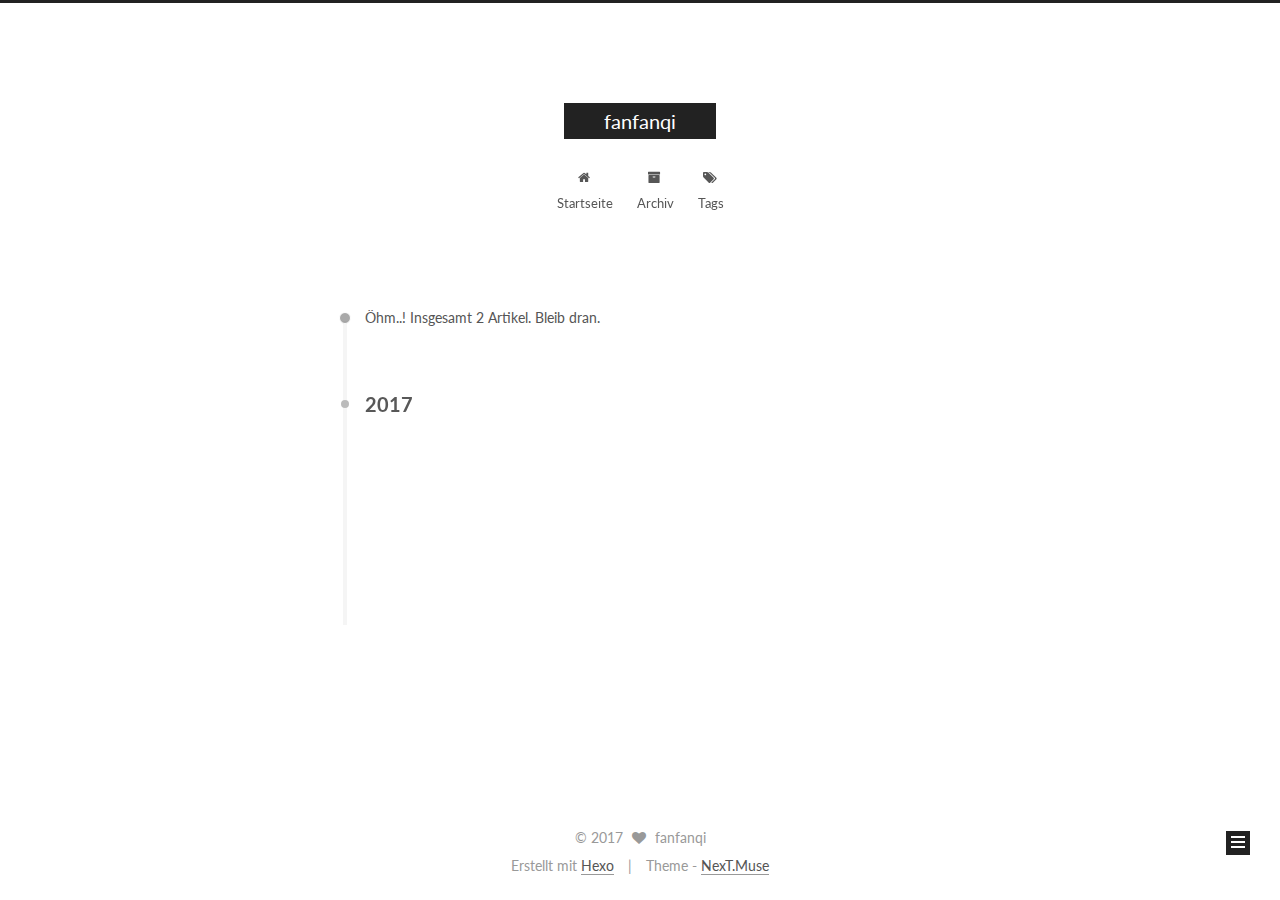
==== archives/index.html @ 830aae79 "Site updated: 2017-05-05 20:06:39" ====
<!doctype html>



  


<html class="theme-next muse use-motion" lang="">
<head>
  <meta charset="UTF-8"/>
<meta http-equiv="X-UA-Compatible" content="IE=edge" />
<meta name="viewport" content="width=device-width, initial-scale=1, maximum-scale=1"/>






<meta http-equiv="Cache-Control" content="no-transform" />
<meta http-equiv="Cache-Control" content="no-siteapp" />















  
  
  <link href="/lib/fancybox/source/jquery.fancybox.css?v=2.1.5" rel="stylesheet" type="text/css" />




  
  
  
  

  
    
    
  

  

  

  

  

  
    
    
    <link href="//fonts.googleapis.com/css?family=Lato:300,300italic,400,400italic,700,700italic&subset=latin,latin-ext" rel="stylesheet" type="text/css">
  






<link href="/lib/font-awesome/css/font-awesome.min.css?v=4.6.2" rel="stylesheet" type="text/css" />

<link href="/css/main.css?v=5.1.1" rel="stylesheet" type="text/css" />


  <meta name="keywords" content="Hexo, NexT" />








  <link rel="shortcut icon" type="image/x-icon" href="/favicon.ico?v=5.1.1" />






<meta name="description" content="To be better!">
<meta property="og:type" content="website">
<meta property="og:title" content="fanfanqi">
<meta property="og:url" content="http://fanfanqi.github.io/archives/index.html">
<meta property="og:site_name" content="fanfanqi">
<meta property="og:description" content="To be better!">
<meta name="twitter:card" content="summary">
<meta name="twitter:title" content="fanfanqi">
<meta name="twitter:description" content="To be better!">



<script type="text/javascript" id="hexo.configurations">
  var NexT = window.NexT || {};
  var CONFIG = {
    root: '/',
    scheme: 'Muse',
    sidebar: {"position":"left","display":"post","offset":12,"offset_float":0,"b2t":false,"scrollpercent":false},
    fancybox: true,
    motion: true,
    duoshuo: {
      userId: '0',
      author: 'Author'
    },
    algolia: {
      applicationID: '',
      apiKey: '',
      indexName: '',
      hits: {"per_page":10},
      labels: {"input_placeholder":"Search for Posts","hits_empty":"We didn't find any results for the search: ${query}","hits_stats":"${hits} results found in ${time} ms"}
    }
  };
</script>



  <link rel="canonical" href="http://fanfanqi.github.io/archives/"/>





  <title>Archiv | fanfanqi</title>
</head>

<body itemscope itemtype="http://schema.org/WebPage" lang="">

  














  
  
    
  

  <div class="container sidebar-position-left  page-archive  ">
    <div class="headband"></div>

    <header id="header" class="header" itemscope itemtype="http://schema.org/WPHeader">
      <div class="header-inner"><div class="site-brand-wrapper">
  <div class="site-meta ">
    

    <div class="custom-logo-site-title">
      <a href="/"  class="brand" rel="start">
        <span class="logo-line-before"><i></i></span>
        <span class="site-title">fanfanqi</span>
        <span class="logo-line-after"><i></i></span>
      </a>
    </div>
      
        <p class="site-subtitle"></p>
      
  </div>

  <div class="site-nav-toggle">
    <button>
      <span class="btn-bar"></span>
      <span class="btn-bar"></span>
      <span class="btn-bar"></span>
    </button>
  </div>
</div>

<nav class="site-nav">
  

  
    <ul id="menu" class="menu">
      
        
        <li class="menu-item menu-item-home">
          <a href="/" rel="section">
            
              <i class="menu-item-icon fa fa-fw fa-home"></i> <br />
            
            Startseite
          </a>
        </li>
      
        
        <li class="menu-item menu-item-archives">
          <a href="/archives" rel="section">
            
              <i class="menu-item-icon fa fa-fw fa-archive"></i> <br />
            
            Archiv
          </a>
        </li>
      
        
        <li class="menu-item menu-item-tags">
          <a href="/tags" rel="section">
            
              <i class="menu-item-icon fa fa-fw fa-tags"></i> <br />
            
            Tags
          </a>
        </li>
      

      
    </ul>
  

  
</nav>



 </div>
    </header>

    <main id="main" class="main">
      <div class="main-inner">
        <div class="content-wrap">
          <div id="content" class="content">
            

  <section id="posts" class="posts-collapse">
    <span class="archive-move-on"></span>

    <span class="archive-page-counter">
      
      
      
        
      
      Öhm..! Insgesamt 2 Artikel. Bleib dran.
    </span>

    

      
      
      

      
        
        <div class="collection-title">
          <h2 class="archive-year motion-element" id="archive-year-2017">2017</h2>
        </div>
      
      

      

  <article class="post post-type-normal" itemscope itemtype="http://schema.org/Article">
    <header class="post-header">

      <h2 class="post-title">
        
            <a class="post-title-link" href="/2017/05/04/hello-world/" itemprop="url">
              
                <span itemprop="name">Hello World</span>
              
            </a>
        
      </h2>

      <div class="post-meta">
        <time class="post-time" itemprop="dateCreated"
              datetime="2017-05-04T19:35:13+08:00"
              content="2017-05-04" >
          05-04
        </time>
      </div>

    </header>
  </article>



    

      
      
      

      
      

      

  <article class="post post-type-normal" itemscope itemtype="http://schema.org/Article">
    <header class="post-header">

      <h2 class="post-title">
        
            <a class="post-title-link" href="/2017/03/31/简历的副本 2/" itemprop="url">
              
                <span itemprop="name">简历</span>
              
            </a>
        
      </h2>

      <div class="post-meta">
        <time class="post-time" itemprop="dateCreated"
              datetime="2017-03-31T17:35:37+08:00"
              content="2017-03-31" >
          03-31
        </time>
      </div>

    </header>
  </article>



    

  </section>

  



          </div>
          


          

        </div>
        
          
  
  <div class="sidebar-toggle">
    <div class="sidebar-toggle-line-wrap">
      <span class="sidebar-toggle-line sidebar-toggle-line-first"></span>
      <span class="sidebar-toggle-line sidebar-toggle-line-middle"></span>
      <span class="sidebar-toggle-line sidebar-toggle-line-last"></span>
    </div>
  </div>

  <aside id="sidebar" class="sidebar">
    <div class="sidebar-inner">

      

      

      <section class="site-overview sidebar-panel sidebar-panel-active">
        <div class="site-author motion-element" itemprop="author" itemscope itemtype="http://schema.org/Person">
          <img class="site-author-image" itemprop="image"
               src="/images/avatar.gif"
               alt="fanfanqi" />
          <p class="site-author-name" itemprop="name">fanfanqi</p>
           
              <p class="site-description motion-element" itemprop="description">To be better!</p>
          
        </div>
        <nav class="site-state motion-element">

          
            <div class="site-state-item site-state-posts">
              <a href="/archives">
                <span class="site-state-item-count">2</span>
                <span class="site-state-item-name">Artikel</span>
              </a>
            </div>
          

          

          

        </nav>

        

        <div class="links-of-author motion-element">
          
        </div>

        
        

        
        

        


      </section>

      

      

    </div>
  </aside>


        
      </div>
    </main>

    <footer id="footer" class="footer">
      <div class="footer-inner">
        <div class="copyright" >
  
  &copy; 
  <span itemprop="copyrightYear">2017</span>
  <span class="with-love">
    <i class="fa fa-heart"></i>
  </span>
  <span class="author" itemprop="copyrightHolder">fanfanqi</span>
</div>


<div class="powered-by">
  Erstellt mit  <a class="theme-link" href="https://hexo.io">Hexo</a>
</div>

<div class="theme-info">
  Theme -
  <a class="theme-link" href="https://github.com/iissnan/hexo-theme-next">
    NexT.Muse
  </a>
</div>


        

        
      </div>
    </footer>

    
      <div class="back-to-top">
        <i class="fa fa-arrow-up"></i>
        
      </div>
    

  </div>

  

<script type="text/javascript">
  if (Object.prototype.toString.call(window.Promise) !== '[object Function]') {
    window.Promise = null;
  }
</script>









  












  
  <script type="text/javascript" src="/lib/jquery/index.js?v=2.1.3"></script>

  
  <script type="text/javascript" src="/lib/fastclick/lib/fastclick.min.js?v=1.0.6"></script>

  
  <script type="text/javascript" src="/lib/jquery_lazyload/jquery.lazyload.js?v=1.9.7"></script>

  
  <script type="text/javascript" src="/lib/velocity/velocity.min.js?v=1.2.1"></script>

  
  <script type="text/javascript" src="/lib/velocity/velocity.ui.min.js?v=1.2.1"></script>

  
  <script type="text/javascript" src="/lib/fancybox/source/jquery.fancybox.pack.js?v=2.1.5"></script>


  


  <script type="text/javascript" src="/js/src/utils.js?v=5.1.1"></script>

  <script type="text/javascript" src="/js/src/motion.js?v=5.1.1"></script>



  
  

  
  
    <script type="text/javascript" id="motion.page.archive">
      $('.archive-year').velocity('transition.slideLeftIn');
    </script>
  


  


  <script type="text/javascript" src="/js/src/bootstrap.js?v=5.1.1"></script>



  


  




	





  





  





  






  





  

  

  

  

  

</body>
</html>
---- css/main.css ----
/* normalize.css v3.0.2 | MIT License | git.io/normalize */
html {
  font-family: sans-serif; /* 1 */
  -ms-text-size-adjust: 100%; /* 2 */
  -webkit-text-size-adjust: 100%; /* 2 */
}
body {
  margin: 0;
}
article,
aside,
details,
figcaption,
figure,
footer,
header,
hgroup,
main,
menu,
nav,
section,
summary {
  display: block;
}
audio,
canvas,
progress,
video {
  display: inline-block; /* 1 */
  vertical-align: baseline; /* 2 */
}
audio:not([controls]) {
  display: none;
  height: 0;
}
[hidden],
template {
  display: none;
}
a {
  background-color: transparent;
}
a:active,
a:hover {
  outline: 0;
}
abbr[title] {
  border-bottom: 1px dotted;
}
b,
strong {
  font-weight: bold;
}
dfn {
  font-style: italic;
}
h1 {
  font-size: 2em;
  margin: 0.67em 0;
}
mark {
  background: #ff0;
  color: #000;
}
small {
  font-size: 80%;
}
sub,
sup {
  font-size: 75%;
  line-height: 0;
  position: relative;
  vertical-align: baseline;
}
sup {
  top: -0.5em;
}
sub {
  bottom: -0.25em;
}
img {
  border: 0;
}
svg:not(:root) {
  overflow: hidden;
}
figure {
  margin: 1em 40px;
}
hr {
  -moz-box-sizing: content-box;
  box-sizing: content-box;
  height: 0;
}
pre {
  overflow: auto;
}
code,
kbd,
pre,
samp {
  font-family: monospace, monospace;
  font-size: 1em;
}
button,
input,
optgroup,
select,
textarea {
  color: inherit; /* 1 */
  font: inherit; /* 2 */
  margin: 0; /* 3 */
}
button {
  overflow: visible;
}
button,
select {
  text-transform: none;
}
button,
html input[type="button"],
input[type="reset"],
input[type="submit"] {
  -webkit-appearance: button; /* 2 */
  cursor: pointer; /* 3 */
}
button[disabled],
html input[disabled] {
  cursor: default;
}
button::-moz-focus-inner,
input::-moz-focus-inner {
  border: 0;
  padding: 0;
}
input {
  line-height: normal;
}
input[type="checkbox"],
input[type="radio"] {
  box-sizing: border-box; /* 1 */
  padding: 0; /* 2 */
}
input[type="number"]::-webkit-inner-spin-button,
input[type="number"]::-webkit-outer-spin-button {
  height: auto;
}
input[type="search"] {
  -webkit-appearance: textfield; /* 1 */
  -moz-box-sizing: content-box;
  -webkit-box-sizing: content-box; /* 2 */
  box-sizing: content-box;
}
input[type="search"]::-webkit-search-cancel-button,
input[type="search"]::-webkit-search-decoration {
  -webkit-appearance: none;
}
fieldset {
  border: 1px solid #c0c0c0;
  margin: 0 2px;
  padding: 0.35em 0.625em 0.75em;
}
legend {
  border: 0; /* 1 */
  padding: 0; /* 2 */
}
textarea {
  overflow: auto;
}
optgroup {
  font-weight: bold;
}
table {
  border-collapse: collapse;
  border-spacing: 0;
}
td,
th {
  padding: 0;
}
::selection {
  background: #262a30;
  color: #fff;
}
body {
  position: relative;
  font-family: 'Lato', "PingFang SC", "Microsoft YaHei", sans-serif;
  font-size: 14px;
  line-height: 2;
  color: #555;
  background: #fff;
}
@media (max-width: 767px) {
  body {
    padding-right: 0 !important;
  }
}
@media (min-width: 768px) and (max-width: 991px) {
  body {
    padding-right: 0 !important;
  }
}
@media (min-width: 1600px) {
  body {
    font-size: 16px;
  }
}
h1,
h2,
h3,
h4,
h5,
h6 {
  margin: 0;
  padding: 0;
  font-weight: bold;
  line-height: 1.5;
  font-family: 'Lato', "PingFang SC", "Microsoft YaHei", sans-serif;
}
h2,
h3,
h4,
h5,
h6 {
  margin: 20px 0 15px;
}
h1 {
  font-size: 22px;
}
@media (max-width: 767px) {
  h1 {
    font-size: 18px;
  }
}
h2 {
  font-size: 20px;
}
@media (max-width: 767px) {
  h2 {
    font-size: 16px;
  }
}
h3 {
  font-size: 18px;
}
@media (max-width: 767px) {
  h3 {
    font-size: 14px;
  }
}
h4 {
  font-size: 16px;
}
@media (max-width: 767px) {
  h4 {
    font-size: 12px;
  }
}
h5 {
  font-size: 14px;
}
@media (max-width: 767px) {
  h5 {
    font-size: 10px;
  }
}
h6 {
  font-size: 12px;
}
@media (max-width: 767px) {
  h6 {
    font-size: 8px;
  }
}
p {
  margin: 0 0 25px 0;
}
a {
  color: #555;
  text-decoration: none;
  border-bottom: 1px solid #999;
  word-wrap: break-word;
}
a:hover {
  color: #222;
  border-bottom-color: #222;
}
blockquote {
  margin: 0;
  padding: 0;
}
img {
  display: block;
  margin: auto;
  max-width: 100%;
  height: auto;
}
hr {
  margin: 40px 0;
  height: 3px;
  border: none;
  background-color: #ddd;
  background-image: repeating-linear-gradient(-45deg, #fff, #fff 4px, transparent 4px, transparent 8px);
}
blockquote {
  padding: 0 15px;
  color: #666;
  border-left: 4px solid #ddd;
}
blockquote cite::before {
  content: "-";
  padding: 0 5px;
}
dt {
  font-weight: 700;
}
dd {
  margin: 0;
  padding: 0;
}
.text-left {
  text-align: left;
}
.text-center {
  text-align: center;
}
.text-right {
  text-align: right;
}
.text-justify {
  text-align: justify;
}
.text-nowrap {
  white-space: nowrap;
}
.text-lowercase {
  text-transform: lowercase;
}
.text-uppercase {
  text-transform: uppercase;
}
.text-capitalize {
  text-transform: capitalize;
}
.center-block {
  display: block;
  margin-left: auto;
  margin-right: auto;
}
.clearfix:before,
.clearfix:after {
  content: " ";
  display: table;
}
.clearfix:after {
  clear: both;
}
.pullquote {
  width: 45%;
}
.pullquote.left {
  float: left;
  margin-left: 5px;
  margin-right: 10px;
}
.pullquote.right {
  float: right;
  margin-left: 10px;
  margin-right: 5px;
}
.affix.affix.affix {
  position: fixed;
}
.translation {
  margin-top: -20px;
  font-size: 14px;
  color: #999;
}
.scrollbar-measure {
  width: 100px;
  height: 100px;
  overflow: scroll;
  position: absolute;
  top: -9999px;
}
.use-motion .motion-element {
  opacity: 0;
}
table {
  margin: 20px 0;
  width: 100%;
  border-collapse: collapse;
  border-spacing: 0;
  border: 1px solid #ddd;
  font-size: 14px;
  table-layout: fixed;
  word-wrap: break-all;
}
table>tbody>tr:nth-of-type(odd) {
  background-color: #f9f9f9;
}
table>tbody>tr:hover {
  background-color: #f5f5f5;
}
caption,
th,
td {
  padding: 8px;
  text-align: left;
  vertical-align: middle;
  font-weight: normal;
}
th,
td {
  border-bottom: 3px solid #ddd;
  border-right: 1px solid #eee;
}
th {
  padding-bottom: 10px;
  font-weight: 700;
}
td {
  border-bottom-width: 1px;
}
html,
body {
  height: 100%;
}
.container {
  position: relative;
  min-height: 100%;
}
.header-inner {
  margin: 0 auto;
  padding: 100px 0 70px;
  width: 700px;
}
@media (min-width: 1600px) {
  .container .header-inner {
    width: 900px;
  }
}
.main {
  padding-bottom: 150px;
}
.main-inner {
  margin: 0 auto;
  width: 700px;
}
@media (min-width: 1600px) {
  .container .main-inner {
    width: 900px;
  }
}
.footer {
  position: absolute;
  left: 0;
  bottom: 0;
  width: 100%;
  min-height: 50px;
}
.footer-inner {
  box-sizing: border-box;
  margin: 20px auto;
  width: 700px;
}
@media (min-width: 1600px) {
  .container .footer-inner {
    width: 900px;
  }
}
pre,
.highlight {
  overflow: auto;
  margin: 20px 0;
  padding: 0;
  font-size: 13px;
  color: #4d4d4c;
  background: #f7f7f7;
  line-height: 1.6;
}
pre,
code {
  font-family: consolas, Menlo, "PingFang SC", "Microsoft YaHei", monospace;
}
code {
  padding: 2px 4px;
  word-wrap: break-word;
  color: #555;
  background: #eee;
  border-radius: 3px;
  font-size: 13px;
}
pre code {
  padding: 0;
  color: #4d4d4c;
  background: none;
  text-shadow: none;
}
.highlight {
  border-radius: 1px;
}
.highlight pre {
  border: none;
  margin: 0;
  padding: 10px 0;
}
.highlight table {
  margin: 0;
  width: auto;
  border: none;
}
.highlight td {
  border: none;
  padding: 0;
}
.highlight figcaption {
  font-size: 1em;
  color: #4d4d4c;
  line-height: 1em;
  margin-bottom: 1em;
}
.highlight figcaption:before,
.highlight figcaption:after {
  content: " ";
  display: table;
}
.highlight figcaption:after {
  clear: both;
}
.highlight figcaption a {
  float: right;
  color: #4d4d4c;
}
.highlight figcaption a:hover {
  border-bottom-color: #4d4d4c;
}
.highlight .gutter pre {
  padding-left: 10px;
  padding-right: 10px;
  color: #869194;
  text-align: right;
  background-color: #eff2f3;
}
.highlight .code pre {
  width: 100%;
  padding-left: 10px;
  padding-right: 10px;
  background-color: #f7f7f7;
}
.highlight .line {
  height: 20px;
}
.gutter {
  -webkit-user-select: none;
  -moz-user-select: none;
  -ms-user-select: none;
  user-select: none;
}
.gist table {
  width: auto;
}
.gist table td {
  border: none;
}
pre .deletion {
  background: #fdd;
}
pre .addition {
  background: #dfd;
}
pre .meta {
  color: #8959a8;
}
pre .comment {
  color: #8e908c;
}
pre .variable,
pre .attribute,
pre .tag,
pre .regexp,
pre .ruby .constant,
pre .xml .tag .title,
pre .xml .pi,
pre .xml .doctype,
pre .html .doctype,
pre .css .id,
pre .css .class,
pre .css .pseudo {
  color: #c82829;
}
pre .number,
pre .preprocessor,
pre .built_in,
pre .literal,
pre .params,
pre .constant,
pre .command {
  color: #f5871f;
}
pre .ruby .class .title,
pre .css .rules .attribute,
pre .string,
pre .value,
pre .inheritance,
pre .header,
pre .ruby .symbol,
pre .xml .cdata,
pre .special,
pre .number,
pre .formula {
  color: #718c00;
}
pre .title,
pre .css .hexcolor {
  color: #3e999f;
}
pre .function,
pre .python .decorator,
pre .python .title,
pre .ruby .function .title,
pre .ruby .title .keyword,
pre .perl .sub,
pre .javascript .title,
pre .coffeescript .title {
  color: #4271ae;
}
pre .keyword,
pre .javascript .function {
  color: #8959a8;
}
.full-image.full-image.full-image {
  border: none;
  max-width: 100%;
  width: auto;
  margin: 20px auto;
}
@media (min-width: 992px) {
  .full-image.full-image.full-image {
    max-width: none;
    width: 110%;
    margin: 25px -5%;
  }
}
.blockquote-center,
.page-home .post-type-quote blockquote,
.page-post-detail .post-type-quote blockquote {
  position: relative;
  margin: 40px 0;
  padding: 0;
  border-left: none;
  text-align: center;
}
.blockquote-center::before,
.page-home .post-type-quote blockquote::before,
.page-post-detail .post-type-quote blockquote::before,
.blockquote-center::after,
.page-home .post-type-quote blockquote::after,
.page-post-detail .post-type-quote blockquote::after {
  position: absolute;
  content: ' ';
  display: block;
  width: 100%;
  height: 24px;
  opacity: 0.2;
  background-repeat: no-repeat;
  background-position: 0 -6px;
  background-size: 22px 22px;
}
.blockquote-center::before,
.page-home .post-type-quote blockquote::before,
.page-post-detail .post-type-quote blockquote::before {
  top: -20px;
  background-image: url("../images/quote-l.svg");
  border-top: 1px solid #ccc;
}
.blockquote-center::after,
.page-home .post-type-quote blockquote::after,
.page-post-detail .post-type-quote blockquote::after {
  bottom: -20px;
  background-image: url("../images/quote-r.svg");
  border-bottom: 1px solid #ccc;
  background-position: 100% 8px;
}
.blockquote-center p,
.page-home .post-type-quote blockquote p,
.page-post-detail .post-type-quote blockquote p,
.blockquote-center div,
.page-home .post-type-quote blockquote div,
.page-post-detail .post-type-quote blockquote div {
  text-align: center;
}
.post .post-body .group-picture img {
  box-sizing: border-box;
  padding: 0 3px;
  border: none;
}
.post .group-picture-row {
  overflow: hidden;
  margin-top: 6px;
}
.post .group-picture-row:first-child {
  margin-top: 0;
}
.post .group-picture-column {
  float: left;
}
.page-post-detail .post-body .group-picture-column {
  float: none;
  margin-top: 10px;
  width: auto !important;
}
.page-post-detail .post-body .group-picture-column img {
  margin: 0 auto;
}
.page-archive .group-picture-container {
  overflow: hidden;
}
.page-archive .group-picture-row {
  float: left;
}
.page-archive .group-picture-row:first-child {
  margin-top: 6px;
}
.page-archive .group-picture-column {
  max-width: 150px;
  max-height: 150px;
}
.note {
  padding: 20px;
  margin: 20px 0;
  border: 1px solid #eee;
  border-left-width: 5px;
  border-radius: 3px;
}
.note h2,
.note h3,
.note h4,
.note h5,
.note h6 {
  margin-top: 0;
  margin-bottom: 5px;
}
.note p:last-child {
  margin-bottom: 0;
}
.note code {
  border-radius: 3px;
}
.note+.note {
  margin-top: -5px;
}
.default {
  border-left-color: #777;
}
.default h2,
.default h3,
.default h4,
.default h5,
.default h6 {
  color: #777;
}
.primary {
  border-left-color: #428bca;
}
.primary h2,
.primary h3,
.primary h4,
.primary h5,
.primary h6 {
  color: #428bca;
}
.success {
  border-left-color: #5cb85c;
}
.success h2,
.success h3,
.success h4,
.success h5,
.success h6 {
  color: #5cb85c;
}
.danger {
  border-left-color: #d9534f;
}
.danger h2,
.danger h3,
.danger h4,
.danger h5,
.danger h6 {
  color: #d9534f;
}
.warning {
  border-left-color: #f0ad4e;
}
.warning h2,
.warning h3,
.warning h4,
.warning h5,
.warning h6 {
  color: #f0ad4e;
}
.info {
  border-left-color: #5bc0de;
}
.info h2,
.info h3,
.info h4,
.info h5,
.info h6 {
  color: #5bc0de;
}
.btn {
  display: inline-block;
  padding: 0 20px;
  font-size: 14px;
  color: #fff;
  background: #222;
  border: 2px solid #222;
  text-decoration: none;
  border-radius: 0;
  transition-property: background-color;
  transition-duration: 0.2s;
  transition-timing-function: ease-in-out;
  transition-delay: 0s;
}
.btn:hover,
.post-button .btn:hover {
  border-color: #222;
  color: #222;
  background: #fff;
}
.btn-bar {
  display: block;
  width: 22px;
  height: 2px;
  background: #555;
  border-radius: 1px;
}
.btn-bar+.btn-bar {
  margin-top: 4px;
}
.pagination {
  margin: 120px 0 40px;
  text-align: center;
  border-top: 1px solid #eee;
}
.page-number-basic,
.pagination .prev,
.pagination .next,
.pagination .page-number,
.pagination .space {
  display: inline-block;
  position: relative;
  top: -1px;
  margin: 0 10px;
  padding: 0 10px;
  line-height: 30px;
}
@media (max-width: 767px) {
  .page-number-basic,
  .pagination .prev,
  .pagination .next,
  .pagination .page-number,
  .pagination .space {
    margin: 0 5px;
  }
}
.pagination .prev,
.pagination .next,
.pagination .page-number {
  border-bottom: 0;
  border-top: 1px solid #eee;
  transition-property: border-color;
  transition-duration: 0.2s;
  transition-timing-function: ease-in-out;
  transition-delay: 0s;
}
.pagination .prev:hover,
.pagination .next:hover,
.pagination .page-number:hover {
  border-top-color: #222;
}
.pagination .space {
  padding: 0;
  margin: 0;
}
.pagination .prev {
  margin-left: 0;
}
.pagination .next {
  margin-right: 0;
}
.pagination .page-number.current {
  color: #fff;
  background: #ccc;
  border-top-color: #ccc;
}
@media (max-width: 767px) {
  .pagination {
    border-top: none;
  }
  .pagination .prev,
  .pagination .next,
  .pagination .page-number {
    margin-bottom: 10px;
    border-top: 0;
    border-bottom: 1px solid #eee;
  }
  .pagination .prev:hover,
  .pagination .next:hover,
  .pagination .page-number:hover {
    border-bottom-color: #222;
  }
}
.comments {
  margin: 60px 20px 0;
}
.tag-cloud {
  text-align: center;
}
.tag-cloud a {
  display: inline-block;
  margin: 10px;
}
.back-to-top {
  box-sizing: border-box;
  position: fixed;
  bottom: -100px;
  right: 30px;
  z-index: 1050;
  padding: 0 6px;
  width: 24px;
  background: #222;
  font-size: 12px;
  opacity: 1;
  color: #fff;
  cursor: pointer;
  text-align: center;
  -webkit-transform: translateZ(0);
  transition-property: bottom;
  transition-duration: 0.2s;
  transition-timing-function: ease-in-out;
  transition-delay: 0s;
}
@media (max-width: 767px) {
  .back-to-top {
    display: none;
  }
}
@media (min-width: 768px) and (max-width: 991px) {
  .back-to-top {
    display: none;
  }
}
.back-to-top.back-to-top-on {
  bottom: 19px;
}
.header {
  background: transparent;
}
.header-inner {
  position: relative;
}
.headband {
  height: 3px;
  background: #222;
}
.site-meta {
  margin: 0;
  text-align: center;
}
@media (max-width: 767px) {
  .site-meta {
    text-align: center;
  }
}
.brand {
  position: relative;
  display: inline-block;
  padding: 0 40px;
  color: #fff;
  background: #222;
  border-bottom: none;
}
.brand:hover {
  color: #fff;
}
.logo {
  display: inline-block;
  margin-right: 5px;
  line-height: 36px;
  vertical-align: top;
}
.site-title {
  display: inline-block;
  vertical-align: top;
  line-height: 36px;
  font-size: 20px;
  font-weight: normal;
  font-family: 'Lato', "PingFang SC", "Microsoft YaHei", sans-serif;
}
.site-subtitle {
  margin-top: 10px;
  font-size: 13px;
  color: #999;
}
.use-motion .brand {
  opacity: 0;
}
.use-motion .logo,
.use-motion .site-title,
.use-motion .site-subtitle {
  opacity: 0;
  position: relative;
  top: -10px;
}
.site-nav-toggle {
  display: none;
  position: absolute;
  top: 10px;
  left: 10px;
}
@media (max-width: 767px) {
  .site-nav-toggle {
    display: block;
  }
}
.site-nav-toggle button {
  margin-top: 2px;
  padding: 9px 10px;
  background: transparent;
  border: none;
}
@media (max-width: 767px) {
  .site-nav {
    display: none;
    margin: 0 -10px;
    padding: 0 10px;
    clear: both;
    border-top: 1px solid #ddd;
  }
}
@media (min-width: 768px) and (max-width: 991px) {
  .site-nav {
    display: block !important;
  }
}
@media (min-width: 992px) {
  .site-nav {
    display: block !important;
  }
}
.menu {
  margin-top: 20px;
  padding-left: 0;
  text-align: center;
}
.menu .menu-item {
  display: inline-block;
  margin: 0 10px;
  list-style: none;
}
@media screen and (max-width: 767px) {
  .menu .menu-item {
    margin-top: 10px;
  }
}
.menu .menu-item a {
  display: block;
  font-size: 13px;
  line-height: inherit;
  border-bottom: 1px solid transparent;
  transition-property: border-color;
  transition-duration: 0.2s;
  transition-timing-function: ease-in-out;
  transition-delay: 0s;
}
.menu .menu-item a:hover {
  border-bottom-color: #222;
}
.menu .menu-item .fa {
  margin-right: 5px;
}
.use-motion .menu-item {
  opacity: 0;
}
.post-body {
  font-family: 'Lato', "PingFang SC", "Microsoft YaHei", sans-serif;
}
@media (max-width: 767px) {
  .post-body {
    word-break: break-word;
  }
}
.post-body .fancybox img {
  display: block !important;
  margin: 0 auto;
  cursor: pointer;
  cursor: zoom-in;
  cursor: -webkit-zoom-in;
}
.post-body .image-caption,
.post-body .figure .caption {
  margin: 10px auto 15px;
  text-align: center;
  font-size: 14px;
  color: #999;
  font-weight: bold;
  line-height: 1;
}
.post-sticky-flag {
  display: inline-block;
  font-size: 16px;
  -ms-transform: rotate(30deg);
  -webkit-transform: rotate(30deg);
  -moz-transform: rotate(30deg);
  -ms-transform: rotate(30deg);
  -o-transform: rotate(30deg);
  transform: rotate(30deg);
}
.posts-expand {
  padding-top: 40px;
}
@media (max-width: 767px) {
  .posts-expand {
    margin: 0 20px;
  }
  .post-body pre {
    padding: 10px;
  }
  .post-body pre .gutter pre {
    padding-right: 10px;
  }
  .post-body .highlight {
    margin-left: 0px;
    margin-right: 0px;
    padding: 0;
  }
  .post-body .highlight .gutter pre {
    padding-right: 10px;
  }
}
@media (min-width: 992px) {
  .posts-expand .post-body {
    text-align: justify;
  }
}
.posts-expand .post-body h2,
.posts-expand .post-body h3,
.posts-expand .post-body h4,
.posts-expand .post-body h5,
.posts-expand .post-body h6 {
  padding-top: 10px;
}
.posts-expand .post-body h2 .header-anchor,
.posts-expand .post-body h3 .header-anchor,
.posts-expand .post-body h4 .header-anchor,
.posts-expand .post-body h5 .header-anchor,
.posts-expand .post-body h6 .header-anchor {
  float: right;
  margin-left: 10px;
  color: #ccc;
  border-bottom-style: none;
  visibility: hidden;
}
.posts-expand .post-body h2 .header-anchor:hover,
.posts-expand .post-body h3 .header-anchor:hover,
.posts-expand .post-body h4 .header-anchor:hover,
.posts-expand .post-body h5 .header-anchor:hover,
.posts-expand .post-body h6 .header-anchor:hover {
  color: inherit;
}
.posts-expand .post-body h2:hover .header-anchor,
.posts-expand .post-body h3:hover .header-anchor,
.posts-expand .post-body h4:hover .header-anchor,
.posts-expand .post-body h5:hover .header-anchor,
.posts-expand .post-body h6:hover .header-anchor {
  visibility: visible;
}
.posts-expand .post-body ul li {
  list-style: circle;
}
.posts-expand .post-body img {
  box-sizing: border-box;
  margin: auto;
  padding: 3px;
  border: 1px solid #ddd;
}
.posts-expand .fancybox img {
  margin: 0 auto;
}
@media (max-width: 767px) {
  .posts-collapse {
    margin: 0 20px;
  }
  .posts-collapse .post-title,
  .posts-collapse .post-meta {
    display: block;
    width: auto;
    text-align: left;
  }
}
.posts-collapse {
  position: relative;
  z-index: 1010;
  margin-left: 55px;
}
.posts-collapse::after {
  content: " ";
  position: absolute;
  top: 20px;
  left: 0;
  margin-left: -2px;
  width: 4px;
  height: 100%;
  background: #f5f5f5;
  z-index: -1;
}
@media (max-width: 767px) {
  .posts-collapse {
    margin: 0 20px;
  }
}
.posts-collapse .collection-title {
  position: relative;
  margin: 60px 0;
}
.posts-collapse .collection-title h2 {
  margin-left: 20px;
}
.posts-collapse .collection-title small {
  color: #bbb;
  margin-left: 5px;
}
.posts-collapse .collection-title::before {
  content: " ";
  position: absolute;
  left: 0;
  top: 50%;
  margin-left: -4px;
  margin-top: -4px;
  width: 8px;
  height: 8px;
  background: #bbb;
  border-radius: 50%;
}
.posts-collapse .post {
  margin: 30px 0;
}
.posts-collapse .post-header {
  position: relative;
  transition-duration: 0.2s;
  transition-timing-function: ease-in-out;
  transition-delay: 0s;
  transition-property: border;
  border-bottom: 1px dashed #ccc;
}
.posts-collapse .post-header::before {
  content: " ";
  position: absolute;
  left: 0;
  top: 12px;
  width: 6px;
  height: 6px;
  margin-left: -4px;
  background: #bbb;
  border-radius: 50%;
  border: 1px solid #fff;
  transition-duration: 0.2s;
  transition-timing-function: ease-in-out;
  transition-delay: 0s;
  transition-property: background;
}
.posts-collapse .post-header:hover {
  border-bottom-color: #666;
}
.posts-collapse .post-header:hover::before {
  background: #222;
}
.posts-collapse .post-meta {
  position: absolute;
  font-size: 12px;
  left: 20px;
  top: 5px;
}
.posts-collapse .post-comments-count {
  display: none;
}
.posts-collapse .post-title {
  margin-left: 60px;
  font-size: 16px;
  font-weight: normal;
  line-height: inherit;
}
.posts-collapse .post-title::after {
  margin-left: 3px;
  opacity: 0.6;
}
.posts-collapse .post-title a {
  color: #666;
  border-bottom: none;
}
.page-home .post-type-quote .post-header,
.page-post-detail .post-type-quote .post-header,
.page-home .post-type-quote .post-tags,
.page-post-detail .post-type-quote .post-tags {
  display: none;
}
.posts-expand .post-title {
  font-size: 26px;
  text-align: center;
  word-break: break-word;
  font-weight: 400;
}
@media (max-width: 767px) {
  .posts-expand .post-title {
    font-size: 22px;
  }
}
.posts-expand .post-title-link {
  display: inline-block;
  position: relative;
  color: #555;
  border-bottom: none;
  line-height: 1.2;
  vertical-align: top;
}
.posts-expand .post-title-link::before {
  content: "";
  position: absolute;
  width: 100%;
  height: 2px;
  bottom: 0;
  left: 0;
  background-color: #000;
  visibility: hidden;
  -webkit-transform: scaleX(0);
  -moz-transform: scaleX(0);
  -ms-transform: scaleX(0);
  -o-transform: scaleX(0);
  transform: scaleX(0);
  transition-duration: 0.2s;
  transition-timing-function: ease-in-out;
  transition-delay: 0s;
}
.posts-expand .post-title-link:hover::before {
  visibility: visible;
  -webkit-transform: scaleX(1);
  -moz-transform: scaleX(1);
  -ms-transform: scaleX(1);
  -o-transform: scaleX(1);
  transform: scaleX(1);
}
.posts-expand .post-title-link .fa {
  font-size: 16px;
}
.posts-expand .post-meta {
  margin: 3px 0 60px 0;
  color: #999;
  font-family: 'Lato', "PingFang SC", "Microsoft YaHei", sans-serif;
  font-size: 12px;
  text-align: center;
}
.posts-expand .post-meta .post-category-list {
  display: inline-block;
  margin: 0;
  padding: 3px;
}
.posts-expand .post-meta .post-category-list-link {
  color: #999;
}
.posts-expand .post-meta .post-description {
  font-size: 14px;
  margin-top: 2px;
}
.post-wordcount {
  display: inline-block;
}
.post-meta-divider {
  margin: 0 0.5em;
}
.post-meta-item-icon {
  margin-right: 3px;
}
@media (min-width: 768px) and (max-width: 991px) {
  .post-meta-item-icon {
    display: inline-block;
  }
}
@media (max-width: 767px) {
  .post-meta-item-icon {
    display: inline-block;
  }
}
@media (min-width: 768px) and (max-width: 991px) {
  .post-meta-item-text {
    display: none;
  }
}
@media (max-width: 767px) {
  .post-meta-item-text {
    display: none;
  }
}
@media (max-width: 767px) {
  .posts-expand .post-comments-count {
    display: none;
  }
}
.social-like {
  font-size: 14px;
  height: 20px;
  text-align: center;
  border-top: 1px solid #eee;
  padding-top: 9px;
  margin-top: 45px;
  display: flex;
  justify-content: center;
}
.vk_like {
  width: 85px;
  height: 21px;
  padding-top: 7px;
  align-self: center;
}
.fb_like {
  height: 30px;
  align-self: center;
}
.post-button {
  margin-top: 50px;
}
.post-button .btn {
  color: #fff;
  font-size: 14px;
  background: #222;
  border-radius: 0;
  line-height: 2;
  margin: 0 4px 8px 4px;
}
.post-button .fa-fw {
  width: 1.285714285714286em;
  text-align: left;
}
.posts-expand .post-tags {
  margin-top: 40px;
  text-align: center;
}
.posts-expand .post-tags a {
  display: inline-block;
  margin-right: 10px;
  font-size: 13px;
}
.post-nav {
  display: table;
  margin-top: 15px;
  width: 100%;
  border-top: 1px solid #eee;
}
.post-nav-divider {
  display: table-cell;
  width: 10%;
}
.post-nav-item {
  display: table-cell;
  padding: 10px 0 0 0;
  width: 45%;
  vertical-align: top;
}
.post-nav-item a {
  position: relative;
  display: block;
  line-height: 25px;
  font-size: 14px;
  color: #555;
  border-bottom: none;
}
.post-nav-item a:hover {
  color: #222;
  border-bottom: none;
}
.post-nav-item a:active {
  top: 2px;
}
.post-nav-item .fa {
  position: absolute;
  top: 8px;
  left: 0;
  font-size: 12px;
}
.post-nav-next a {
  padding-left: 15px;
}
.post-nav-prev {
  text-align: right;
}
.post-nav-prev a {
  padding-right: 15px;
}
.post-nav-prev .fa {
  right: 0;
  left: auto;
}
.posts-expand .post-eof {
  display: block;
  margin: 80px auto 60px;
  width: 8%;
  height: 1px;
  background: #ccc;
  text-align: center;
}
.post:last-child .post-eof.post-eof.post-eof {
  display: none;
}
.post-gallery {
  display: table;
  table-layout: fixed;
  width: 100%;
  border-collapse: separate;
}
.post-gallery-row {
  display: table-row;
}
.post-gallery .post-gallery-img {
  display: table-cell;
  text-align: center;
  vertical-align: middle;
  border: none;
}
.post-gallery .post-gallery-img img {
  max-width: 100%;
  max-height: 100%;
  border: none;
}
.fancybox-close,
.fancybox-close:hover {
  border: none;
}
.sidebar {
  position: fixed;
  right: 0;
  top: 0;
  bottom: 0;
  width: 0;
  z-index: 1040;
  box-shadow: inset 0 2px 6px #000;
  background: #222;
  -webkit-transform: translateZ(0);
}
.sidebar a {
  color: #999;
  border-bottom-color: #555;
}
.sidebar a:hover {
  color: #eee;
}
@media (min-width: 768px) and (max-width: 991px) {
  .sidebar {
    display: none !important;
  }
}
@media (max-width: 767px) {
  .sidebar {
    display: none !important;
  }
}
.sidebar-inner {
  position: relative;
  padding: 20px 10px;
  color: #999;
  text-align: center;
}
.sidebar-toggle {
  position: fixed;
  right: 30px;
  bottom: 45px;
  width: 14px;
  height: 14px;
  padding: 5px;
  background: #222;
  line-height: 0;
  z-index: 1050;
  cursor: pointer;
  -webkit-transform: translateZ(0);
}
@media (min-width: 768px) and (max-width: 991px) {
  .sidebar-toggle {
    display: none;
  }
}
@media (max-width: 767px) {
  .sidebar-toggle {
    display: none;
  }
}
.sidebar-toggle-line {
  position: relative;
  display: inline-block;
  vertical-align: top;
  height: 2px;
  width: 100%;
  background: #fff;
  margin-top: 3px;
}
.sidebar-toggle-line:first-child {
  margin-top: 0;
}
.site-author-image {
  display: block;
  margin: 0 auto;
  padding: 2px;
  max-width: 96px;
  height: auto;
  border: 2px solid #333;
}
.site-author-name {
  margin: 5px 0 0;
  text-align: center;
  color: #f5f5f5;
  font-weight: normal;
}
.site-description {
  margin-top: 5px;
  text-align: center;
  font-size: 14px;
  color: #999;
}
.site-state {
  overflow: hidden;
  line-height: 1.4;
  white-space: nowrap;
  text-align: center;
}
.site-state-item {
  display: inline-block;
  padding: 0 15px;
  border-left: 1px solid #333;
}
.site-state-item:first-child {
  border-left: none;
}
.site-state-item a {
  border-bottom: none;
}
.site-state-item-count {
  display: block;
  text-align: center;
  color: inherit;
  font-weight: 600;
  font-size: 18px;
}
.site-state-item-name {
  font-size: 13px;
  color: inherit;
}
.feed-link {
  margin-top: 20px;
}
.feed-link a {
  display: inline-block;
  padding: 0 15px;
  color: #fc6423;
  border: 1px solid #fc6423;
  border-radius: 4px;
}
.feed-link a i {
  color: #fc6423;
  font-size: 14px;
}
.feed-link a:hover {
  color: #fff;
  background: #fc6423;
}
.feed-link a:hover i {
  color: #fff;
}
.links-of-author {
  margin-top: 20px;
}
.links-of-author a {
  display: inline-block;
  vertical-align: middle;
  margin-right: 10px;
  margin-bottom: 10px;
  border-bottom-color: #555;
  font-size: 13px;
}
.links-of-author a:before {
  display: inline-block;
  vertical-align: middle;
  margin-right: 3px;
  content: " ";
  width: 4px;
  height: 4px;
  border-radius: 50%;
  background: #2bff36;
}
.links-of-blogroll {
  font-size: 13px;
}
.links-of-blogroll-title {
  margin-top: 20px;
  font-size: 14px;
  font-weight: 600;
}
.links-of-blogroll-list {
  margin: 0;
  padding: 0;
  list-style: none;
}
.links-of-blogroll-item {
  padding: 2px 10px;
}
.sidebar-nav {
  margin: 0 0 20px;
  padding-left: 0;
}
.sidebar-nav li {
  display: inline-block;
  cursor: pointer;
  border-bottom: 1px solid transparent;
  font-size: 14px;
  color: #555;
}
.sidebar-nav li:hover {
  color: #f5f5f5;
}
.page-post-detail .sidebar-nav-toc {
  padding: 0 5px;
}
.page-post-detail .sidebar-nav-overview {
  margin-left: 10px;
}
.sidebar-nav .sidebar-nav-active {
  color: #87daff;
  border-bottom-color: #87daff;
}
.sidebar-nav .sidebar-nav-active:hover {
  color: #87daff;
}
.sidebar-panel {
  display: none;
}
.sidebar-panel-active {
  display: block;
}
.post-toc-empty {
  font-size: 14px;
  color: #666;
}
.post-toc-wrap {
  overflow: hidden;
}
.post-toc {
  overflow: auto;
}
.post-toc ol {
  margin: 0;
  padding: 0 2px 5px 10px;
  text-align: left;
  list-style: none;
  font-size: 14px;
}
.post-toc ol > ol {
  padding-left: 0;
}
.post-toc ol a {
  transition-duration: 0.2s;
  transition-timing-function: ease-in-out;
  transition-delay: 0s;
  transition-property: all;
  color: #999;
  border-bottom-color: #555;
}
.post-toc ol a:hover {
  color: #ccc;
  border-bottom-color: #ccc;
}
.post-toc .nav-item {
  overflow: hidden;
  text-overflow: ellipsis;
  white-space: nowrap;
  line-height: 1.8;
}
.post-toc .nav .nav-child {
  display: none;
}
.post-toc .nav .active > .nav-child {
  display: block;
}
.post-toc .nav .active-current > .nav-child {
  display: block;
}
.post-toc .nav .active-current > .nav-child > .nav-item {
  display: block;
}
.post-toc .nav .active > a {
  color: #87daff;
  border-bottom-color: #87daff;
}
.post-toc .nav .active-current > a {
  color: #87daff;
}
.post-toc .nav .active-current > a:hover {
  color: #87daff;
}
.footer {
  font-size: 14px;
  color: #999;
}
.footer img {
  border: none;
}
.footer-inner {
  text-align: center;
}
.with-love {
  display: inline-block;
  margin: 0 5px;
}
.powered-by,
.theme-info {
  display: inline-block;
}
.powered-by {
  margin-right: 10px;
}
.powered-by::after {
  content: "|";
  padding-left: 10px;
}
.cc-license {
  margin-top: 10px;
  text-align: center;
}
.cc-license .cc-opacity {
  opacity: 0.7;
  border-bottom: none;
}
.cc-license .cc-opacity:hover {
  opacity: 0.9;
}
.cc-license img {
  display: inline-block;
}
.theme-next #ds-thread #ds-reset {
  color: #555;
}
.theme-next #ds-thread #ds-reset .ds-replybox {
  margin-bottom: 30px;
}
.theme-next #ds-thread #ds-reset .ds-replybox .ds-avatar,
.theme-next #ds-reset .ds-avatar img {
  box-shadow: none;
}
.theme-next #ds-thread #ds-reset .ds-textarea-wrapper {
  border-color: #c7d4e1;
  background: none;
  border-top-right-radius: 3px;
  border-top-left-radius: 3px;
}
.theme-next #ds-thread #ds-reset .ds-textarea-wrapper textarea {
  height: 60px;
}
.theme-next #ds-reset .ds-rounded-top {
  border-radius: 0;
}
.theme-next #ds-thread #ds-reset .ds-post-toolbar {
  box-sizing: border-box;
  border: 1px solid #c7d4e1;
  background: #f6f8fa;
}
.theme-next #ds-thread #ds-reset .ds-post-options {
  height: 40px;
  border: none;
  background: none;
}
.theme-next #ds-thread #ds-reset .ds-toolbar-buttons {
  top: 11px;
}
.theme-next #ds-thread #ds-reset .ds-sync {
  top: 5px;
}
.theme-next #ds-thread #ds-reset .ds-post-button {
  top: 4px;
  right: 5px;
  width: 90px;
  height: 30px;
  border: 1px solid #c5ced7;
  border-radius: 3px;
  background-image: linear-gradient(#fbfbfc, #f5f7f9);
  color: #60676d;
}
.theme-next #ds-thread #ds-reset .ds-post-button:hover {
  background-position: 0 -30px;
  color: #60676d;
}
.theme-next #ds-thread #ds-reset .ds-comments-info {
  padding: 10px 0;
}
.theme-next #ds-thread #ds-reset .ds-sort {
  display: none;
}
.theme-next #ds-thread #ds-reset li.ds-tab a.ds-current {
  border: none;
  background: #f6f8fa;
  color: #60676d;
}
.theme-next #ds-thread #ds-reset li.ds-tab a.ds-current:hover {
  background-color: #e9f0f7;
  color: #60676d;
}
.theme-next #ds-thread #ds-reset li.ds-tab a {
  border-radius: 2px;
  padding: 5px;
}
.theme-next #ds-thread #ds-reset .ds-login-buttons p {
  color: #999;
  line-height: 36px;
}
.theme-next #ds-thread #ds-reset .ds-login-buttons .ds-service-list li {
  height: 28px;
}
.theme-next #ds-thread #ds-reset .ds-service-list a {
  background: none;
  padding: 5px;
  border: 1px solid;
  border-radius: 3px;
  text-align: center;
}
.theme-next #ds-thread #ds-reset .ds-service-list a:hover {
  color: #fff;
  background: #666;
}
.theme-next #ds-thread #ds-reset .ds-service-list .ds-weibo {
  color: #fc9b00;
  border-color: #fc9b00;
}
.theme-next #ds-thread #ds-reset .ds-service-list .ds-weibo:hover {
  background: #fc9b00;
}
.theme-next #ds-thread #ds-reset .ds-service-list .ds-qq {
  color: #60a3ec;
  border-color: #60a3ec;
}
.theme-next #ds-thread #ds-reset .ds-service-list .ds-qq:hover {
  background: #60a3ec;
}
.theme-next #ds-thread #ds-reset .ds-service-list .ds-renren {
  color: #2e7ac4;
  border-color: #2e7ac4;
}
.theme-next #ds-thread #ds-reset .ds-service-list .ds-renren:hover {
  background: #2e7ac4;
}
.theme-next #ds-thread #ds-reset .ds-service-list .ds-douban {
  color: #37994c;
  border-color: #37994c;
}
.theme-next #ds-thread #ds-reset .ds-service-list .ds-douban:hover {
  background: #37994c;
}
.theme-next #ds-thread #ds-reset .ds-service-list .ds-kaixin {
  color: #fef20d;
  border-color: #fef20d;
}
.theme-next #ds-thread #ds-reset .ds-service-list .ds-kaixin:hover {
  background: #fef20d;
}
.theme-next #ds-thread #ds-reset .ds-service-list .ds-netease {
  color: #f00;
  border-color: #f00;
}
.theme-next #ds-thread #ds-reset .ds-service-list .ds-netease:hover {
  background: #f00;
}
.theme-next #ds-thread #ds-reset .ds-service-list .ds-sohu {
  color: #ffcb05;
  border-color: #ffcb05;
}
.theme-next #ds-thread #ds-reset .ds-service-list .ds-sohu:hover {
  background: #ffcb05;
}
.theme-next #ds-thread #ds-reset .ds-service-list .ds-baidu {
  color: #2831e0;
  border-color: #2831e0;
}
.theme-next #ds-thread #ds-reset .ds-service-list .ds-baidu:hover {
  background: #2831e0;
}
.theme-next #ds-thread #ds-reset .ds-service-list .ds-google {
  color: #166bec;
  border-color: #166bec;
}
.theme-next #ds-thread #ds-reset .ds-service-list .ds-google:hover {
  background: #166bec;
}
.theme-next #ds-thread #ds-reset .ds-service-list .ds-weixin {
  color: #00ce0d;
  border-color: #00ce0d;
}
.theme-next #ds-thread #ds-reset .ds-service-list .ds-weixin:hover {
  background: #00ce0d;
}
.theme-next #ds-thread #ds-reset .ds-service-list .ds-more-services {
  border: none;
}
.theme-next #ds-thread #ds-reset .ds-service-list .ds-more-services:hover {
  background: none;
}
.theme-next #ds-reset .duoshuo-ua-admin {
  display: inline-block;
  color: #f00;
}
.theme-next #ds-reset .duoshuo-ua-platform,
.theme-next #ds-reset .duoshuo-ua-browser {
  color: #ccc;
}
.theme-next #ds-reset .duoshuo-ua-platform .fa,
.theme-next #ds-reset .duoshuo-ua-browser .fa {
  display: inline-block;
  margin-right: 3px;
}
.theme-next #ds-reset .duoshuo-ua-separator {
  display: inline-block;
  margin-left: 5px;
}
.theme-next .this_ua {
  background-color: #ccc !important;
  border-radius: 4px;
  padding: 0 5px !important;
  margin: 1px 1px !important;
  border: 1px solid #bbb !important;
  color: #fff;
  display: inline-block !important;
}
.theme-next .this_ua.admin {
  background-color: #d9534f !important;
  border-color: #d9534f !important;
}
.theme-next .this_ua.platform.iOS,
.theme-next .this_ua.platform.Mac,
.theme-next .this_ua.platform.Windows {
  background-color: #39b3d7 !important;
  border-color: #46b8da !important;
}
.theme-next .this_ua.platform.Linux {
  background-color: #3a3a3a !important;
  border-color: #1f1f1f !important;
}
.theme-next .this_ua.platform.Android {
  background-color: #00c47d !important;
  border-color: #01b171 !important;
}
.theme-next .this_ua.browser.Mobile,
.theme-next .this_ua.browser.Chrome {
  background-color: #5cb85c !important;
  border-color: #4cae4c !important;
}
.theme-next .this_ua.browser.Firefox {
  background-color: #f0ad4e !important;
  border-color: #eea236 !important;
}
.theme-next .this_ua.browser.Maxthon,
.theme-next .this_ua.browser.IE {
  background-color: #428bca !important;
  border-color: #357ebd !important;
}
.theme-next .this_ua.browser.baidu,
.theme-next .this_ua.browser.UCBrowser,
.theme-next .this_ua.browser.Opera {
  background-color: #d9534f !important;
  border-color: #d43f3a !important;
}
.theme-next .this_ua.browser.Android,
.theme-next .this_ua.browser.QQBrowser {
  background-color: #78ace9 !important;
  border-color: #4cae4c !important;
}
.cloud-tie-wrapper img {
  display: inline-block;
}
.cloud-tie-wrapper .total-txt {
  font-size: 1em !important;
}
.cloud-tie-join-count .join-count {
  color: #555 !important;
  font-size: inherit !important;
  margin: 0 !important;
}
.post-spread {
  margin-top: 20px;
  text-align: center;
}
.jiathis_style {
  display: inline-block;
}
.jiathis_style a {
  border: none;
}
.fa {
  font-family: FontAwesome !important;
}
.post-spread {
  margin-top: 20px;
  text-align: center;
}
.bdshare-slide-button-box a {
  border: none;
}
.bdsharebuttonbox {
  display: inline-block;
}
.bdsharebuttonbox a {
  border: none;
}
.local-search-pop-overlay {
  position: fixed;
  width: 100%;
  height: 100%;
  top: 0;
  left: 0;
  z-index: 2080;
  background-color: rgba(0,0,0,0.3);
}
.local-search-popup {
  display: none;
  position: fixed;
  top: 10%;
  left: 50%;
  margin-left: -350px;
  width: 700px;
  height: 80%;
  padding: 0;
  background: #fff;
  color: #333;
  z-index: 9999;
  border-radius: 5px;
}
@media (max-width: 767px) {
  .local-search-popup {
    padding: 0;
    top: 0;
    left: 0;
    margin: 0;
    width: 100%;
    height: 100%;
    border-radius: 0;
  }
}
.local-search-popup ul.search-result-list {
  padding: 0;
  margin: 0 5px;
}
.local-search-popup p.search-result {
  border-bottom: 1px dashed #ccc;
  padding: 5px 0;
}
.local-search-popup a.search-result-title {
  font-weight: bold;
  font-size: 16px;
}
.local-search-popup .search-keyword {
  border-bottom: 1px dashed #f00;
  font-weight: bold;
  color: #f00;
}
.local-search-popup .local-search-header {
  padding: 5px;
  height: 36px;
  background: #f5f5f5;
  border-top-left-radius: 5px;
  border-top-right-radius: 5px;
}
.local-search-popup #local-search-result {
  overflow: auto;
  position: relative;
  padding: 5px 25px;
  height: calc(100% - 55px);
}
.local-search-popup .local-search-input-wrapper {
  display: inline-block;
  width: calc(100% - 90px);
  height: 36px;
  line-height: 36px;
  padding: 0 5px;
}
.local-search-popup .local-search-input-wrapper input {
  padding: 8px 0;
  height: 20px;
  display: block;
  width: 100%;
  outline: none;
  border: none;
  background: transparent;
  vertical-align: middle;
}
.local-search-popup .search-icon,
.local-search-popup .popup-btn-close {
  display: inline-block;
  font-size: 18px;
  color: #999;
  height: 36px;
  width: 18px;
  padding-left: 10px;
  padding-right: 10px;
}
.local-search-popup .search-icon {
  float: left;
}
.local-search-popup .popup-btn-close {
  border-left: 1px solid #eee;
  float: right;
  cursor: pointer;
}
.local-search-popup #no-result {
  position: absolute;
  left: 50%;
  top: 50%;
  -webkit-transform: translate(-50%, -50%);
  -webkit-transform: translate(-50%, -50%);
  -moz-transform: translate(-50%, -50%);
  -ms-transform: translate(-50%, -50%);
  -o-transform: translate(-50%, -50%);
  transform: translate(-50%, -50%);
  color: #ccc;
}
.site-uv,
.site-pv,
.page-pv {
  display: inline-block;
}
.site-uv .busuanzi-value,
.site-pv .busuanzi-value,
.page-pv .busuanzi-value {
  margin: 0 5px;
}
.site-uv {
  margin-right: 10px;
}
.site-uv::after {
  content: "|";
  padding-left: 10px;
}
.use-motion .post {
  opacity: 0;
}
.page-archive .archive-page-counter {
  position: relative;
  top: 3px;
  left: 20px;
}
@media (max-width: 767px) {
  .page-archive .archive-page-counter {
    top: 5px;
  }
}
.page-archive .posts-collapse .archive-move-on {
  position: absolute;
  top: 11px;
  left: 0;
  margin-left: -6px;
  width: 10px;
  height: 10px;
  opacity: 0.5;
  background: #555;
  border: 1px solid #fff;
  border-radius: 50%;
}
.category-all-page .category-all-title {
  text-align: center;
}
.category-all-page .category-all {
  margin-top: 20px;
}
.category-all-page .category-list {
  margin: 0;
  padding: 0;
  list-style: none;
}
.category-all-page .category-list-item {
  margin: 5px 10px;
}
.category-all-page .category-list-count {
  color: #bbb;
}
.category-all-page .category-list-count:before {
  display: inline;
  content: " (";
}
.category-all-page .category-list-count:after {
  display: inline;
  content: ") ";
}
.category-all-page .category-list-child {
  padding-left: 10px;
}
#schedule ul#event-list {
  padding-left: 30px;
}
#schedule ul#event-list hr {
  margin: 20px 0 45px 0 !important;
  background: #222;
}
#schedule ul#event-list hr:after {
  display: inline-block;
  content: 'NOW';
  background: #222;
  color: #fff;
  font-weight: bold;
  text-align: right;
  padding: 0 5px;
}
#schedule ul#event-list li.event {
  margin: 20px 0px;
  background: #f9f9f9;
  padding-left: 10px;
  min-height: 40px;
}
#schedule ul#event-list li.event h2.event-summary {
  margin: 0;
  padding-bottom: 3px;
}
#schedule ul#event-list li.event h2.event-summary:before {
  display: inline-block;
  font-family: FontAwesome;
  font-size: 8px;
  content: '\f111';
  vertical-align: middle;
  margin-right: 25px;
  color: #bbb;
}
#schedule ul#event-list li.event span.event-relative-time {
  display: inline-block;
  font-size: 12px;
  font-weight: 400;
  padding-left: 12px;
  color: #bbb;
}
#schedule ul#event-list li.event span.event-details {
  display: block;
  color: #bbb;
  margin-left: 56px;
  padding-top: 3px;
  padding-bottom: 6px;
  text-indent: -24px;
  line-height: 18px;
}
#schedule ul#event-list li.event span.event-details:before {
  text-indent: 0;
  display: inline-block;
  width: 14px;
  font-family: FontAwesome;
  text-align: center;
  margin-right: 9px;
  color: #bbb;
}
#schedule ul#event-list li.event span.event-details.event-location:before {
  content: '\f041';
}
#schedule ul#event-list li.event span.event-details.event-duration:before {
  content: '\f017';
}
#schedule ul#event-list li.event-past {
  background: #fcfcfc;
}
#schedule ul#event-list li.event-past > * {
  opacity: 0.6;
}
#schedule ul#event-list li.event-past h2.event-summary {
  color: #bbb;
}
#schedule ul#event-list li.event-past h2.event-summary:before {
  color: #dfdfdf;
}
#schedule ul#event-list li.event-now {
  background: #222;
  color: #fff;
  padding: 15px 0 15px 10px;
}
#schedule ul#event-list li.event-now h2.event-summary:before {
  -webkit-transform: scale(1.2);
  -moz-transform: scale(1.2);
  -ms-transform: scale(1.2);
  -o-transform: scale(1.2);
  transform: scale(1.2);
  color: #fff;
  animation: dot-flash 1s alternate infinite ease-in-out;
}
#schedule ul#event-list li.event-now * {
  color: #fff !important;
}
@-moz-keyframes dot-flash {
  from {
    opacity: 1;
    -webkit-transform: scale(1.1);
    -moz-transform: scale(1.1);
    -ms-transform: scale(1.1);
    -o-transform: scale(1.1);
    transform: scale(1.1);
  }
  to {
    opacity: 0;
    -webkit-transform: scale(1);
    -moz-transform: scale(1);
    -ms-transform: scale(1);
    -o-transform: scale(1);
    transform: scale(1);
  }
}
@-webkit-keyframes dot-flash {
  from {
    opacity: 1;
    -webkit-transform: scale(1.1);
    -moz-transform: scale(1.1);
    -ms-transform: scale(1.1);
    -o-transform: scale(1.1);
    transform: scale(1.1);
  }
  to {
    opacity: 0;
    -webkit-transform: scale(1);
    -moz-transform: scale(1);
    -ms-transform: scale(1);
    -o-transform: scale(1);
    transform: scale(1);
  }
}
@-o-keyframes dot-flash {
  from {
    opacity: 1;
    -webkit-transform: scale(1.1);
    -moz-transform: scale(1.1);
    -ms-transform: scale(1.1);
    -o-transform: scale(1.1);
    transform: scale(1.1);
  }
  to {
    opacity: 0;
    -webkit-transform: scale(1);
    -moz-transform: scale(1);
    -ms-transform: scale(1);
    -o-transform: scale(1);
    transform: scale(1);
  }
}
@keyframes dot-flash {
  from {
    opacity: 1;
    -webkit-transform: scale(1.1);
    -moz-transform: scale(1.1);
    -ms-transform: scale(1.1);
    -o-transform: scale(1.1);
    transform: scale(1.1);
  }
  to {
    opacity: 0;
    -webkit-transform: scale(1);
    -moz-transform: scale(1);
    -ms-transform: scale(1);
    -o-transform: scale(1);
    transform: scale(1);
  }
}
.page-post-detail .sidebar-toggle-line {
  background: #87daff;
}
.page-post-detail .comments {
  overflow: hidden;
}
@media (max-width: 767px) {
  .header-inner,
  .container .main-inner,
  .footer-inner {
    width: auto;
  }
}
embed {
  display: block;
  margin: 0px auto 25px auto;
}
.custom-logo .site-meta-headline {
  text-align: center;
}
.custom-logo .brand {
  background: none;
}
.custom-logo .site-title {
  margin: 10px auto 0;
  font-size: 24px;
  color: #222;
}
.custom-logo .site-title a {
  border: none;
}
.custom-logo-image {
  margin: 0 auto;
  padding: 5px;
  max-width: 150px;
  background: #fff;
}
@media (max-width: 767px) {
  .site-nav {
    position: absolute;
    left: 0;
    top: 52px;
    margin: 0;
    width: 100%;
    padding: 0;
    background: #fff;
    border-bottom: 1px solid #ddd;
    z-index: 1;
  }
}
@media (max-width: 767px) {
  .menu {
    text-align: left;
  }
}
@media (max-width: 767px) {
  .menu .menu-item {
    display: block;
    margin: 0 10px;
    vertical-align: top;
  }
}
@media (max-width: 767px) {
  .menu .menu-item br {
    display: none;
  }
}
@media (max-width: 767px) {
  .menu .menu-item a {
    padding: 5px 10px;
  }
}
.menu .menu-item .fa {
  margin-right: 0;
}
.site-search form {
  display: none;
}
.links-of-blogroll-inline .links-of-blogroll-item {
  display: inline-block;
}
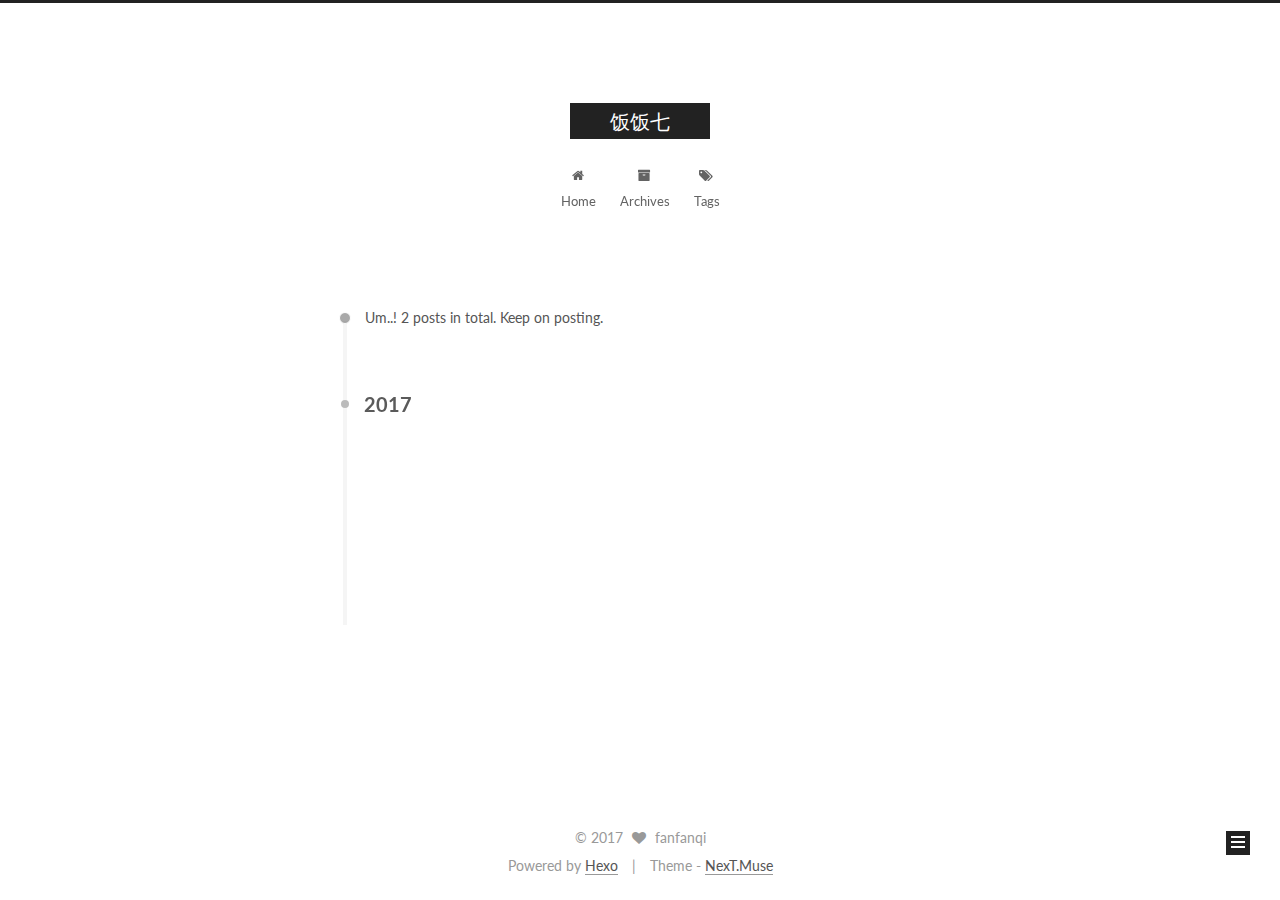
==== commit a620d503: "Site updated: 2017-05-05 20:45:20" ====
--- a/archives/index.html
+++ b/archives/index.html
@@ -92,12 +92,12 @@
 
 <meta name="description" content="To be better!">
 <meta property="og:type" content="website">
-<meta property="og:title" content="fanfanqi">
+<meta property="og:title" content="饭饭七">
 <meta property="og:url" content="http://fanfanqi.github.io/archives/index.html">
-<meta property="og:site_name" content="fanfanqi">
+<meta property="og:site_name" content="饭饭七">
 <meta property="og:description" content="To be better!">
 <meta name="twitter:card" content="summary">
-<meta name="twitter:title" content="fanfanqi">
+<meta name="twitter:title" content="饭饭七">
 <meta name="twitter:description" content="To be better!">
 
 
@@ -132,7 +132,7 @@
 
 
 
-  <title>Archiv | fanfanqi</title>
+  <title>Archive | 饭饭七</title>
 </head>
 
 <body itemscope itemtype="http://schema.org/WebPage" lang="">
@@ -168,7 +168,7 @@
     <div class="custom-logo-site-title">
       <a href="/"  class="brand" rel="start">
         <span class="logo-line-before"><i></i></span>
-        <span class="site-title">fanfanqi</span>
+        <span class="site-title">饭饭七</span>
         <span class="logo-line-after"><i></i></span>
       </a>
     </div>
@@ -198,7 +198,7 @@
             
               <i class="menu-item-icon fa fa-fw fa-home"></i> <br />
             
-            Startseite
+            Home
           </a>
         </li>
       
@@ -208,7 +208,7 @@
             
               <i class="menu-item-icon fa fa-fw fa-archive"></i> <br />
             
-            Archiv
+            Archives
           </a>
         </li>
       
@@ -250,7 +250,7 @@
       
         
       
-      Öhm..! Insgesamt 2 Artikel. Bleib dran.
+      Um..! 2 posts in total. Keep on posting.
     </span>
 
     
@@ -381,7 +381,7 @@
             <div class="site-state-item site-state-posts">
               <a href="/archives">
                 <span class="site-state-item-count">2</span>
-                <span class="site-state-item-name">Artikel</span>
+                <span class="site-state-item-name">posts</span>
               </a>
             </div>
           
@@ -435,7 +435,7 @@
 
 
 <div class="powered-by">
-  Erstellt mit  <a class="theme-link" href="https://hexo.io">Hexo</a>
+  Powered by <a class="theme-link" href="https://hexo.io">Hexo</a>
 </div>
 
 <div class="theme-info">
--- a/css/main.css
+++ b/css/main.css
@@ -1695,7 +1695,7 @@
   width: 4px;
   height: 4px;
   border-radius: 50%;
-  background: #2bff36;
+  background: #8cff37;
 }
 .links-of-blogroll {
   font-size: 13px;
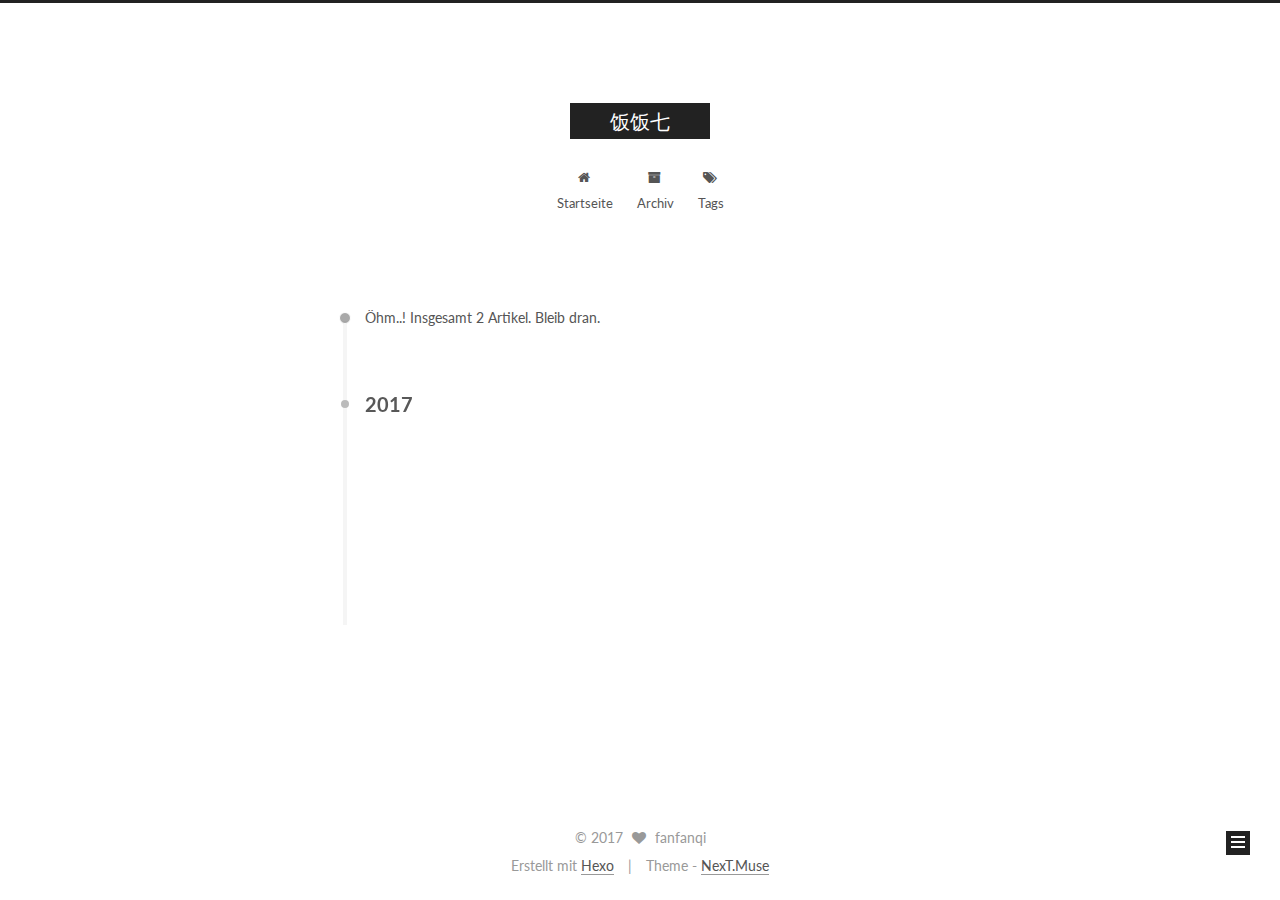
==== commit ba4c6ec2: "Site updated: 2017-05-11 20:03:54" ====
--- a/archives/index.html
+++ b/archives/index.html
@@ -132,7 +132,7 @@
 
 
 
-  <title>Archive | 饭饭七</title>
+  <title>Archiv | 饭饭七</title>
 </head>
 
 <body itemscope itemtype="http://schema.org/WebPage" lang="">
@@ -198,7 +198,7 @@
             
               <i class="menu-item-icon fa fa-fw fa-home"></i> <br />
             
-            Home
+            Startseite
           </a>
         </li>
       
@@ -208,7 +208,7 @@
             
               <i class="menu-item-icon fa fa-fw fa-archive"></i> <br />
             
-            Archives
+            Archiv
           </a>
         </li>
       
@@ -250,7 +250,7 @@
       
         
       
-      Um..! 2 posts in total. Keep on posting.
+      Öhm..! Insgesamt 2 Artikel. Bleib dran.
     </span>
 
     
@@ -381,7 +381,7 @@
             <div class="site-state-item site-state-posts">
               <a href="/archives">
                 <span class="site-state-item-count">2</span>
-                <span class="site-state-item-name">posts</span>
+                <span class="site-state-item-name">Artikel</span>
               </a>
             </div>
           
@@ -435,7 +435,7 @@
 
 
 <div class="powered-by">
-  Powered by <a class="theme-link" href="https://hexo.io">Hexo</a>
+  Erstellt mit  <a class="theme-link" href="https://hexo.io">Hexo</a>
 </div>
 
 <div class="theme-info">
--- a/css/main.css
+++ b/css/main.css
@@ -1695,7 +1695,7 @@
   width: 4px;
   height: 4px;
   border-radius: 50%;
-  background: #8cff37;
+  background: #91b6da;
 }
 .links-of-blogroll {
   font-size: 13px;
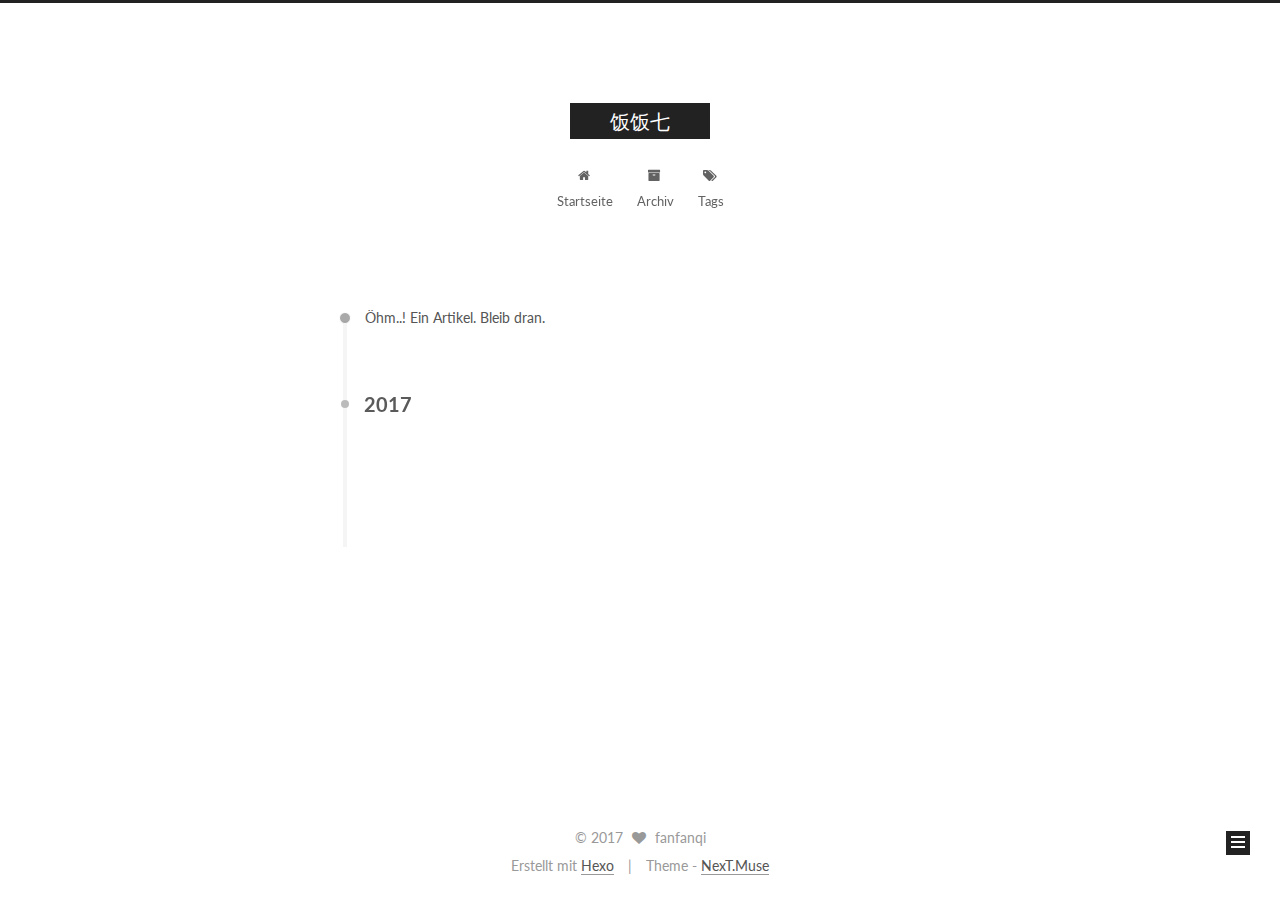
==== commit 642a3d21: "Site updated: 2017-05-11 20:11:05" ====
--- a/archives/index.html
+++ b/archives/index.html
@@ -250,7 +250,7 @@
       
         
       
-      Öhm..! Insgesamt 2 Artikel. Bleib dran.
+      Öhm..! Ein Artikel. Bleib dran.
     </span>
 
     
@@ -274,46 +274,9 @@
 
       <h2 class="post-title">
         
-            <a class="post-title-link" href="/2017/05/04/hello-world/" itemprop="url">
+            <a class="post-title-link" href="/2017/03/31/个人简历/" itemprop="url">
               
-                <span itemprop="name">Hello World</span>
-              
-            </a>
-        
-      </h2>
-
-      <div class="post-meta">
-        <time class="post-time" itemprop="dateCreated"
-              datetime="2017-05-04T19:35:13+08:00"
-              content="2017-05-04" >
-          05-04
-        </time>
-      </div>
-
-    </header>
-  </article>
-
-
-
-    
-
-      
-      
-      
-
-      
-      
-
-      
-
-  <article class="post post-type-normal" itemscope itemtype="http://schema.org/Article">
-    <header class="post-header">
-
-      <h2 class="post-title">
-        
-            <a class="post-title-link" href="/2017/03/31/简历的副本 2/" itemprop="url">
-              
-                <span itemprop="name">简历</span>
+                <span itemprop="name">Unbenannt</span>
               
             </a>
         
@@ -380,7 +343,7 @@
           
             <div class="site-state-item site-state-posts">
               <a href="/archives">
-                <span class="site-state-item-count">2</span>
+                <span class="site-state-item-count">1</span>
                 <span class="site-state-item-name">Artikel</span>
               </a>
             </div>
--- a/css/main.css
+++ b/css/main.css
@@ -1695,7 +1695,7 @@
   width: 4px;
   height: 4px;
   border-radius: 50%;
-  background: #91b6da;
+  background: #5042c1;
 }
 .links-of-blogroll {
   font-size: 13px;
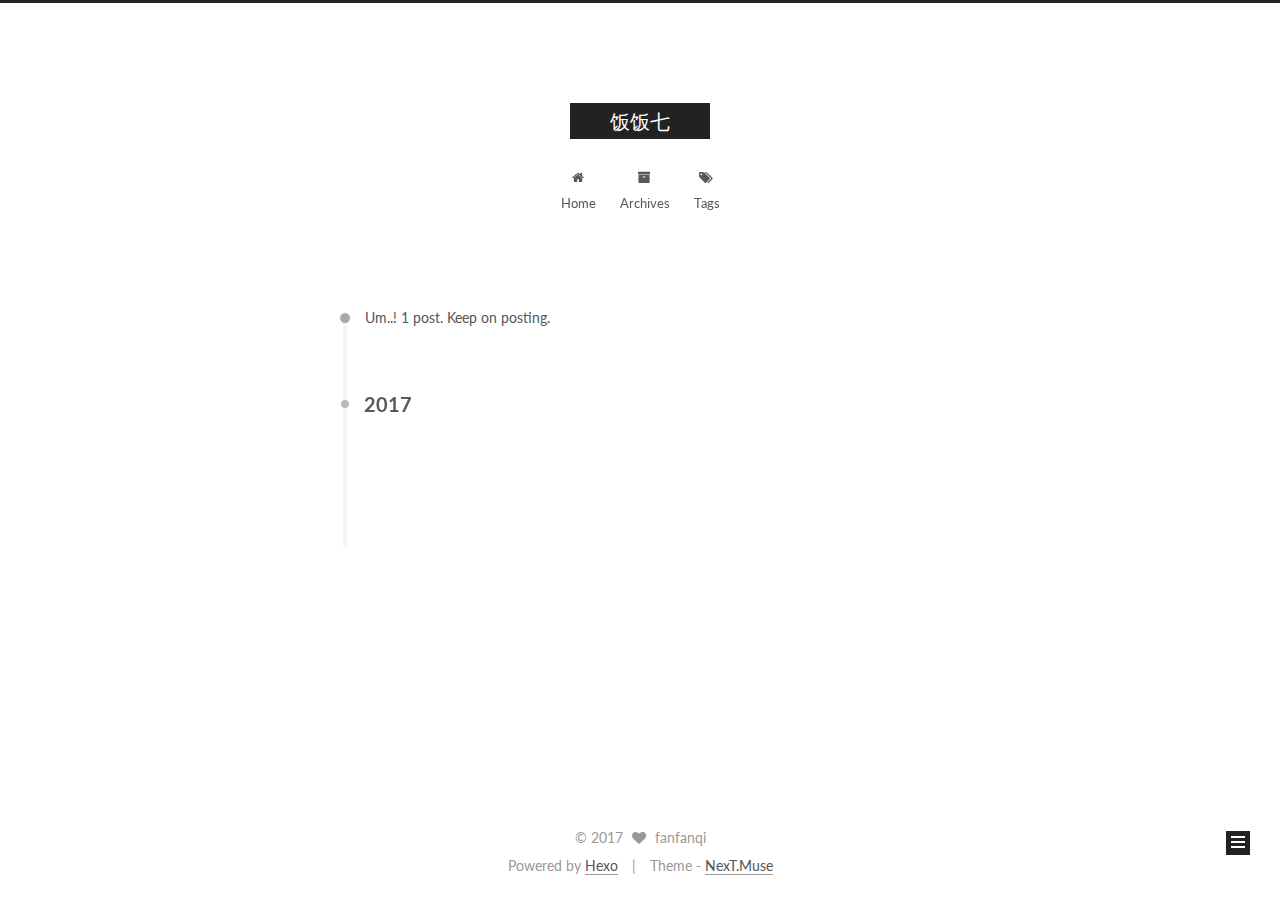
==== commit e3fc8887: "Site updated: 2017-05-11 20:19:51" ====
--- a/archives/index.html
+++ b/archives/index.html
@@ -132,7 +132,7 @@
 
 
 
-  <title>Archiv | 饭饭七</title>
+  <title>Archive | 饭饭七</title>
 </head>
 
 <body itemscope itemtype="http://schema.org/WebPage" lang="">
@@ -198,7 +198,7 @@
             
               <i class="menu-item-icon fa fa-fw fa-home"></i> <br />
             
-            Startseite
+            Home
           </a>
         </li>
       
@@ -208,7 +208,7 @@
             
               <i class="menu-item-icon fa fa-fw fa-archive"></i> <br />
             
-            Archiv
+            Archives
           </a>
         </li>
       
@@ -250,7 +250,7 @@
       
         
       
-      Öhm..! Ein Artikel. Bleib dran.
+      Um..! 1 post. Keep on posting.
     </span>
 
     
@@ -276,7 +276,7 @@
         
             <a class="post-title-link" href="/2017/03/31/个人简历/" itemprop="url">
               
-                <span itemprop="name">Unbenannt</span>
+                <span itemprop="name">Untitled</span>
               
             </a>
         
@@ -344,7 +344,7 @@
             <div class="site-state-item site-state-posts">
               <a href="/archives">
                 <span class="site-state-item-count">1</span>
-                <span class="site-state-item-name">Artikel</span>
+                <span class="site-state-item-name">posts</span>
               </a>
             </div>
           
@@ -398,7 +398,7 @@
 
 
 <div class="powered-by">
-  Erstellt mit  <a class="theme-link" href="https://hexo.io">Hexo</a>
+  Powered by <a class="theme-link" href="https://hexo.io">Hexo</a>
 </div>
 
 <div class="theme-info">
--- a/css/main.css
+++ b/css/main.css
@@ -1695,7 +1695,7 @@
   width: 4px;
   height: 4px;
   border-radius: 50%;
-  background: #5042c1;
+  background: #ff83e4;
 }
 .links-of-blogroll {
   font-size: 13px;
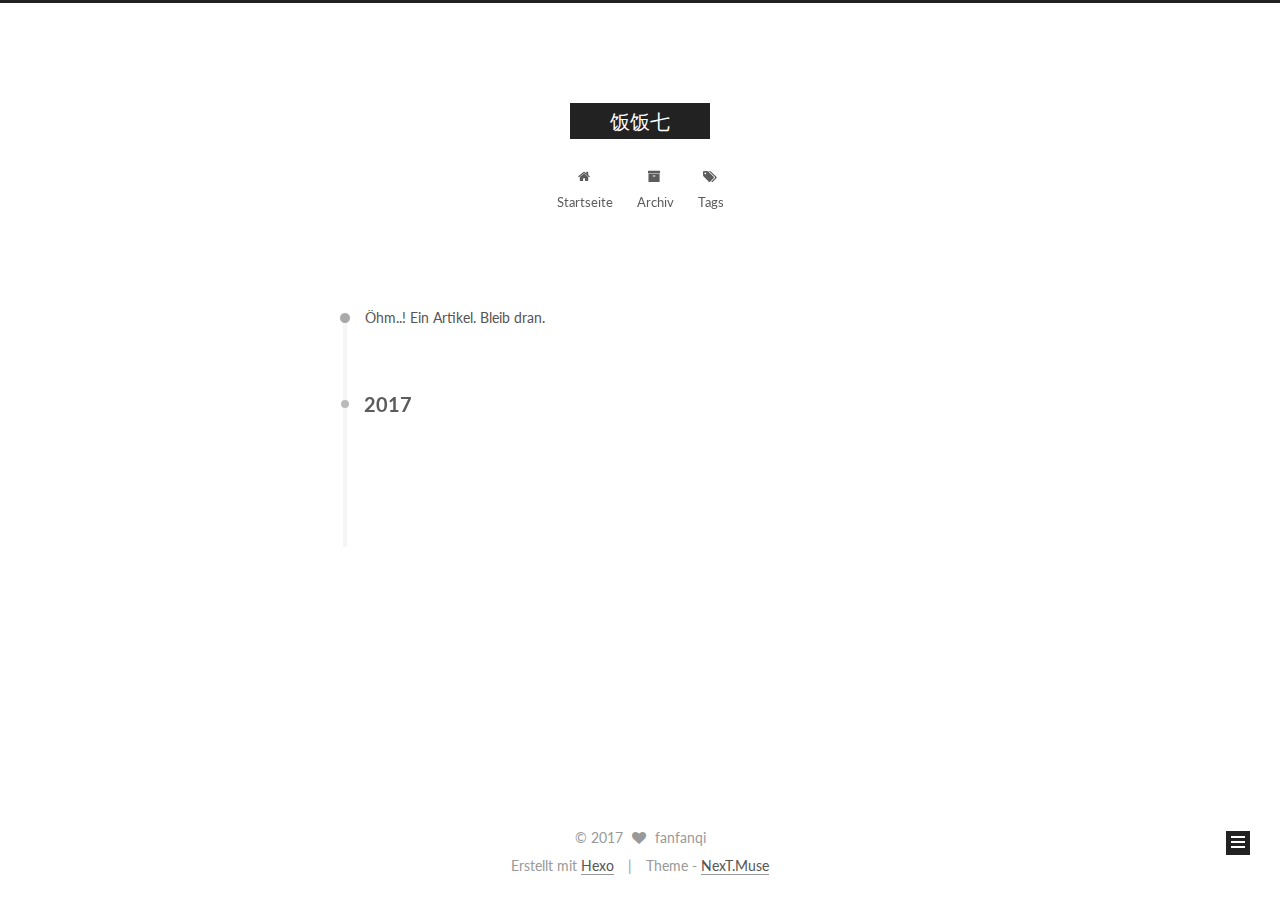
==== commit 4a699aa0: "Site updated: 2017-05-11 20:23:52" ====
--- a/archives/index.html
+++ b/archives/index.html
@@ -132,7 +132,7 @@
 
 
 
-  <title>Archive | 饭饭七</title>
+  <title>Archiv | 饭饭七</title>
 </head>
 
 <body itemscope itemtype="http://schema.org/WebPage" lang="">
@@ -198,7 +198,7 @@
             
               <i class="menu-item-icon fa fa-fw fa-home"></i> <br />
             
-            Home
+            Startseite
           </a>
         </li>
       
@@ -208,7 +208,7 @@
             
               <i class="menu-item-icon fa fa-fw fa-archive"></i> <br />
             
-            Archives
+            Archiv
           </a>
         </li>
       
@@ -250,7 +250,7 @@
       
         
       
-      Um..! 1 post. Keep on posting.
+      Öhm..! Ein Artikel. Bleib dran.
     </span>
 
     
@@ -276,7 +276,7 @@
         
             <a class="post-title-link" href="/2017/03/31/个人简历/" itemprop="url">
               
-                <span itemprop="name">Untitled</span>
+                <span itemprop="name">Unbenannt</span>
               
             </a>
         
@@ -344,7 +344,7 @@
             <div class="site-state-item site-state-posts">
               <a href="/archives">
                 <span class="site-state-item-count">1</span>
-                <span class="site-state-item-name">posts</span>
+                <span class="site-state-item-name">Artikel</span>
               </a>
             </div>
           
@@ -398,7 +398,7 @@
 
 
 <div class="powered-by">
-  Powered by <a class="theme-link" href="https://hexo.io">Hexo</a>
+  Erstellt mit  <a class="theme-link" href="https://hexo.io">Hexo</a>
 </div>
 
 <div class="theme-info">
--- a/css/main.css
+++ b/css/main.css
@@ -1695,7 +1695,7 @@
   width: 4px;
   height: 4px;
   border-radius: 50%;
-  background: #ff83e4;
+  background: #365979;
 }
 .links-of-blogroll {
   font-size: 13px;
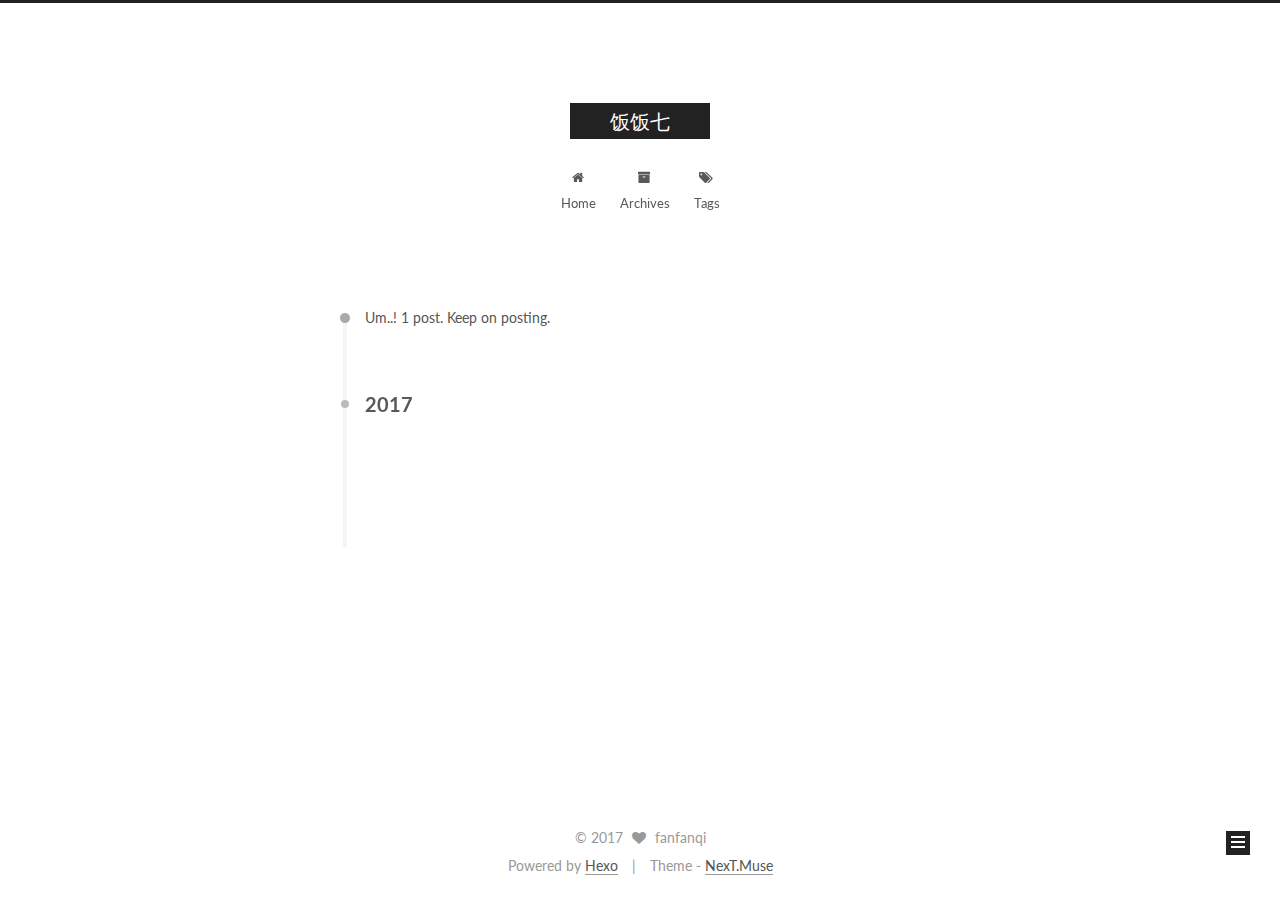
==== commit 770bba1a: "Site updated: 2017-05-11 20:48:30" ====
--- a/archives/index.html
+++ b/archives/index.html
@@ -132,7 +132,7 @@
 
 
 
-  <title>Archiv | 饭饭七</title>
+  <title>Archive | 饭饭七</title>
 </head>
 
 <body itemscope itemtype="http://schema.org/WebPage" lang="">
@@ -198,7 +198,7 @@
             
               <i class="menu-item-icon fa fa-fw fa-home"></i> <br />
             
-            Startseite
+            Home
           </a>
         </li>
       
@@ -208,7 +208,7 @@
             
               <i class="menu-item-icon fa fa-fw fa-archive"></i> <br />
             
-            Archiv
+            Archives
           </a>
         </li>
       
@@ -250,7 +250,7 @@
       
         
       
-      Öhm..! Ein Artikel. Bleib dran.
+      Um..! 1 post. Keep on posting.
     </span>
 
     
@@ -276,7 +276,7 @@
         
             <a class="post-title-link" href="/2017/03/31/个人简历/" itemprop="url">
               
-                <span itemprop="name">Unbenannt</span>
+                <span itemprop="name">Untitled</span>
               
             </a>
         
@@ -344,7 +344,7 @@
             <div class="site-state-item site-state-posts">
               <a href="/archives">
                 <span class="site-state-item-count">1</span>
-                <span class="site-state-item-name">Artikel</span>
+                <span class="site-state-item-name">posts</span>
               </a>
             </div>
           
@@ -398,7 +398,7 @@
 
 
 <div class="powered-by">
-  Erstellt mit  <a class="theme-link" href="https://hexo.io">Hexo</a>
+  Powered by <a class="theme-link" href="https://hexo.io">Hexo</a>
 </div>
 
 <div class="theme-info">
--- a/css/main.css
+++ b/css/main.css
@@ -1695,7 +1695,7 @@
   width: 4px;
   height: 4px;
   border-radius: 50%;
-  background: #365979;
+  background: #4ff2ff;
 }
 .links-of-blogroll {
   font-size: 13px;
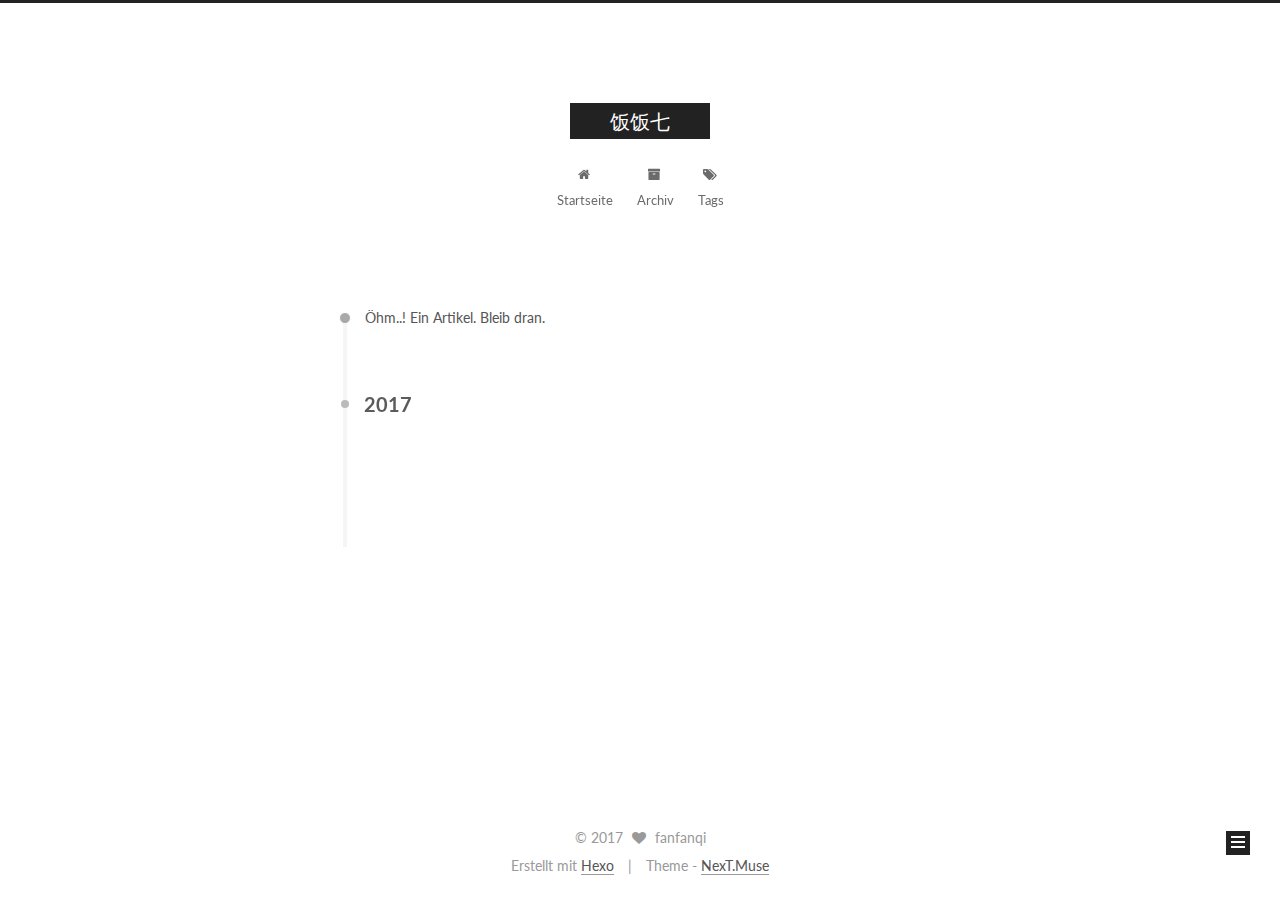
==== commit cdff1560: "Site updated: 2017-05-11 21:04:56" ====
--- a/archives/index.html
+++ b/archives/index.html
@@ -132,7 +132,7 @@
 
 
 
-  <title>Archive | 饭饭七</title>
+  <title>Archiv | 饭饭七</title>
 </head>
 
 <body itemscope itemtype="http://schema.org/WebPage" lang="">
@@ -198,7 +198,7 @@
             
               <i class="menu-item-icon fa fa-fw fa-home"></i> <br />
             
-            Home
+            Startseite
           </a>
         </li>
       
@@ -208,7 +208,7 @@
             
               <i class="menu-item-icon fa fa-fw fa-archive"></i> <br />
             
-            Archives
+            Archiv
           </a>
         </li>
       
@@ -250,7 +250,7 @@
       
         
       
-      Um..! 1 post. Keep on posting.
+      Öhm..! Ein Artikel. Bleib dran.
     </span>
 
     
@@ -276,7 +276,7 @@
         
             <a class="post-title-link" href="/2017/03/31/个人简历/" itemprop="url">
               
-                <span itemprop="name">Untitled</span>
+                <span itemprop="name">个人简历</span>
               
             </a>
         
@@ -344,7 +344,7 @@
             <div class="site-state-item site-state-posts">
               <a href="/archives">
                 <span class="site-state-item-count">1</span>
-                <span class="site-state-item-name">posts</span>
+                <span class="site-state-item-name">Artikel</span>
               </a>
             </div>
           
@@ -398,7 +398,7 @@
 
 
 <div class="powered-by">
-  Powered by <a class="theme-link" href="https://hexo.io">Hexo</a>
+  Erstellt mit  <a class="theme-link" href="https://hexo.io">Hexo</a>
 </div>
 
 <div class="theme-info">
--- a/css/main.css
+++ b/css/main.css
@@ -1695,7 +1695,7 @@
   width: 4px;
   height: 4px;
   border-radius: 50%;
-  background: #4ff2ff;
+  background: #b60d9c;
 }
 .links-of-blogroll {
   font-size: 13px;
